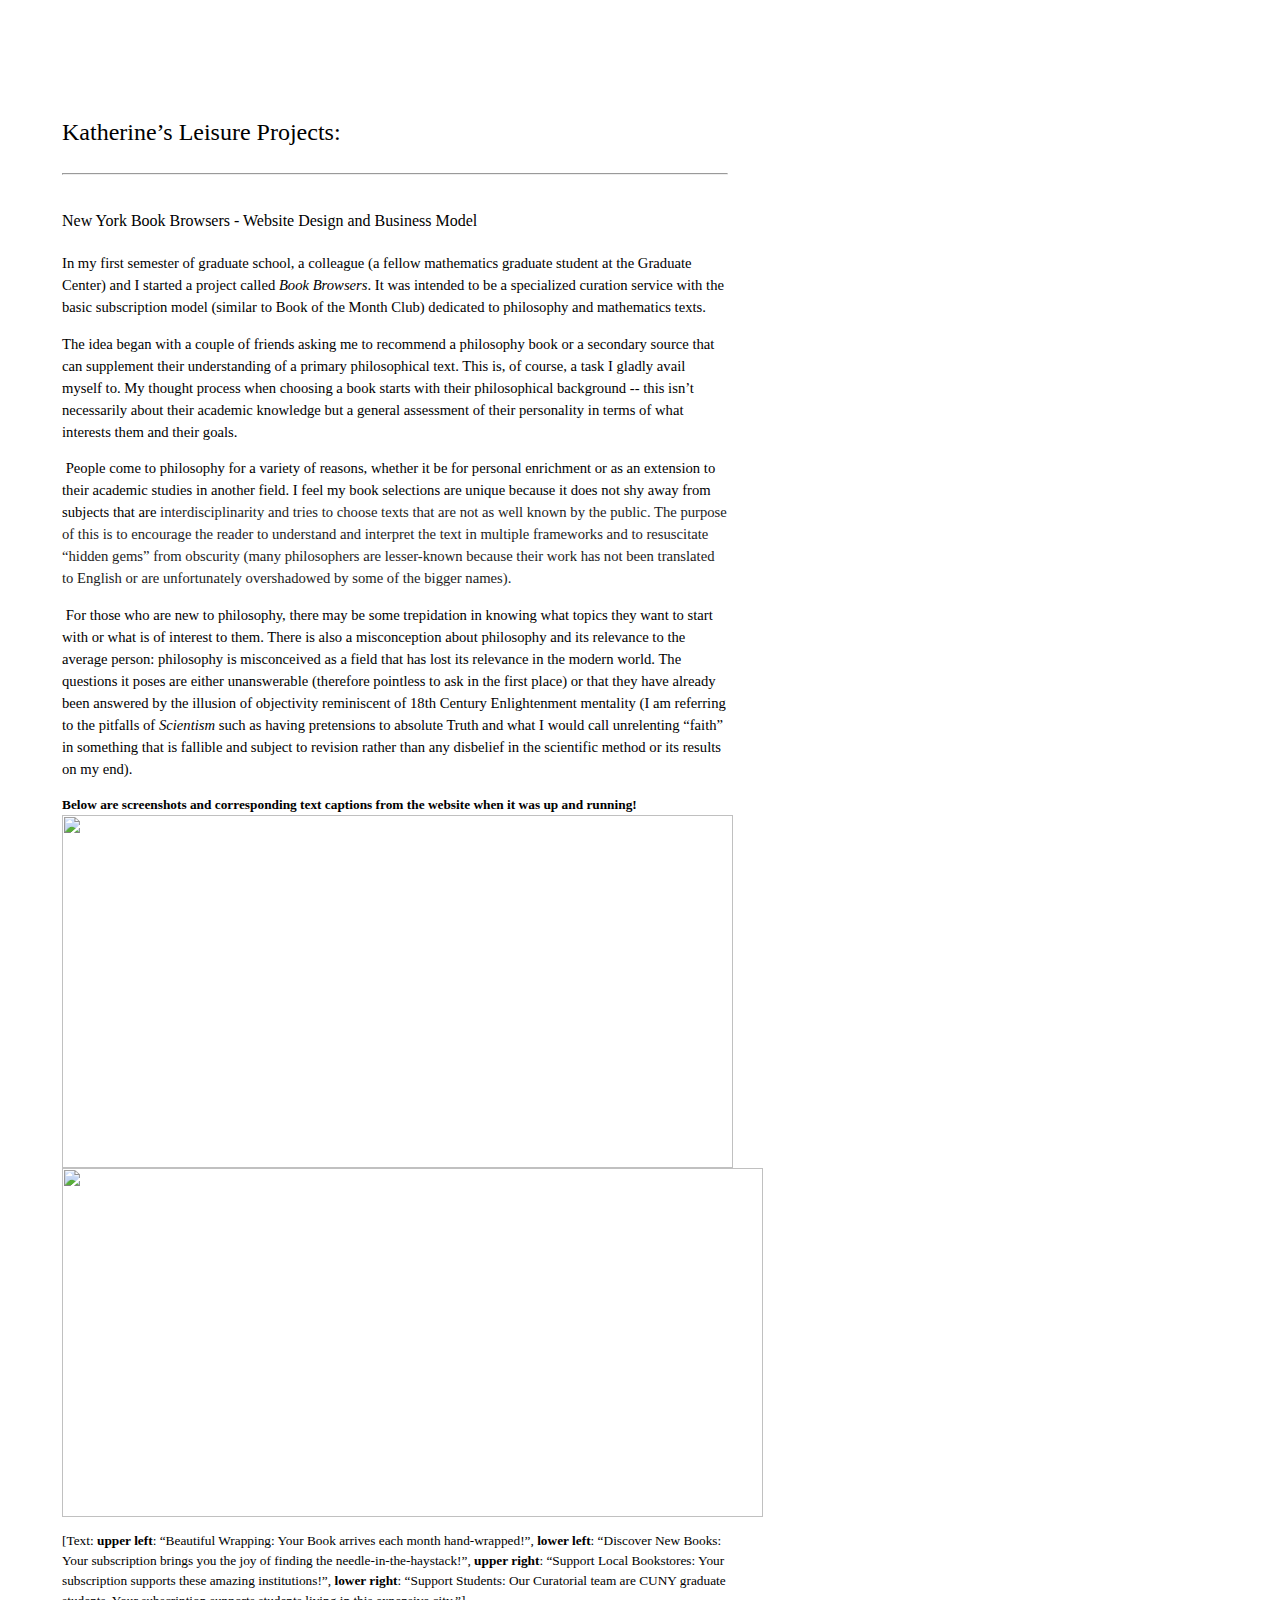
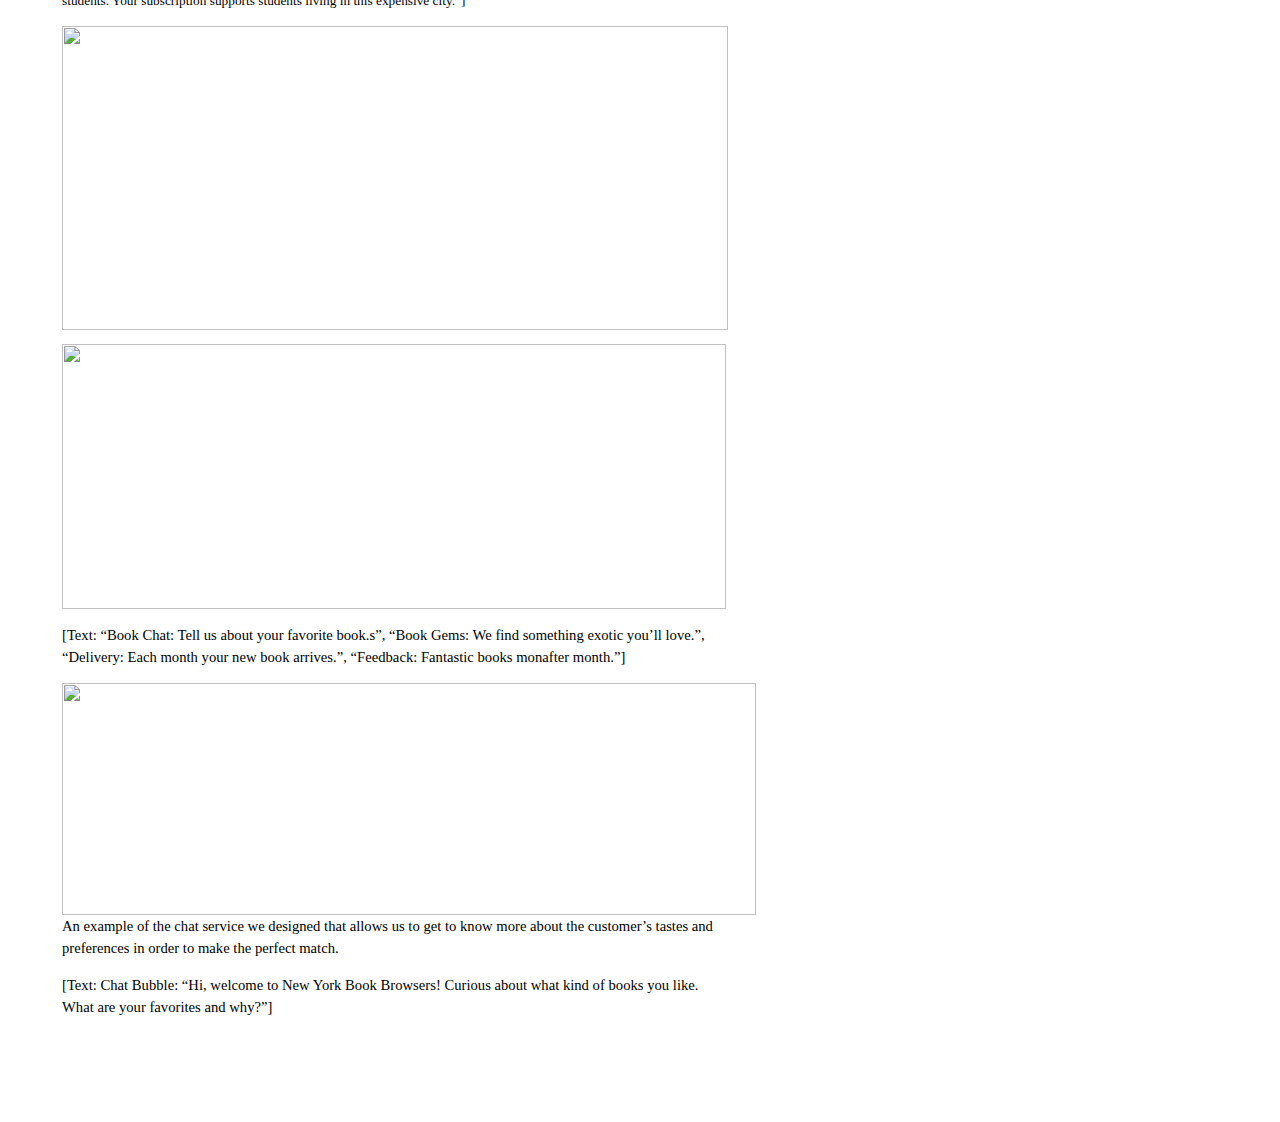
==== BookBrowsersNY.html @ 90e455da "Add files via upload" ====
<html><head><meta content="text/html; charset=UTF-8" http-equiv="content-type"><style type="text/css">ol{margin:0;padding:0}table td,table th{padding:0}.c8{padding-top:0pt;padding-bottom:16pt;line-height:1.5;page-break-after:avoid;orphans:2;widows:2;text-align:left;margin-right:-49.5pt}.c12{background-color:#ffffff;color:#222222;font-weight:400;text-decoration:none;vertical-align:baseline;font-size:11pt;font-family:"Times New Roman";font-style:normal}.c2{color:#000000;font-weight:400;text-decoration:none;vertical-align:baseline;font-size:11pt;font-family:"Times New Roman";font-style:normal}.c4{padding-top:0pt;padding-bottom:3pt;line-height:1.15;page-break-after:avoid;orphans:2;widows:2;text-align:left}.c14{color:#666666;font-weight:400;text-decoration:none;vertical-align:baseline;font-size:12pt;font-family:"Times New Roman";font-style:normal}.c1{padding-top:0pt;padding-bottom:0pt;line-height:1.15;orphans:2;widows:2;text-align:left;height:11pt}.c9{color:#000000;font-weight:400;text-decoration:none;vertical-align:baseline;font-size:11pt;font-family:"Arial";font-style:normal}.c5{color:#000000;font-weight:400;text-decoration:none;vertical-align:baseline;font-size:12pt;font-family:"Times New Roman";font-style:normal}.c0{padding-top:0pt;padding-bottom:0pt;line-height:1.5;orphans:2;widows:2;text-align:left}.c11{font-size:12pt;font-family:"Times New Roman";color:#000000;font-weight:400}.c10{color:#000000;text-decoration:none;vertical-align:baseline;font-style:normal}.c7{font-size:10pt;font-family:"Times New Roman";font-weight:700}.c6{font-size:10pt;font-family:"Times New Roman";font-weight:400}.c15{font-weight:400;font-size:18pt;font-family:"Times New Roman"}.c13{font-family:"Times New Roman";font-style:italic;font-weight:400}.c17{background-color:#ffffff;max-width:499.5pt;padding:72pt 72pt 72pt 40.5pt}.c16{font-weight:400;font-family:"Times New Roman"}.c3{height:11pt}.title{padding-top:0pt;color:#000000;font-size:26pt;padding-bottom:3pt;font-family:"Arial";line-height:1.15;page-break-after:avoid;orphans:2;widows:2;text-align:left}.subtitle{padding-top:0pt;color:#666666;font-size:15pt;padding-bottom:16pt;font-family:"Arial";line-height:1.15;page-break-after:avoid;orphans:2;widows:2;text-align:left}li{color:#000000;font-size:11pt;font-family:"Arial"}p{margin:0;color:#000000;font-size:11pt;font-family:"Arial"}h1{padding-top:20pt;color:#000000;font-size:20pt;padding-bottom:6pt;font-family:"Arial";line-height:1.15;page-break-after:avoid;orphans:2;widows:2;text-align:left}h2{padding-top:18pt;color:#000000;font-size:16pt;padding-bottom:6pt;font-family:"Arial";line-height:1.15;page-break-after:avoid;orphans:2;widows:2;text-align:left}h3{padding-top:16pt;color:#434343;font-size:14pt;padding-bottom:4pt;font-family:"Arial";line-height:1.15;page-break-after:avoid;orphans:2;widows:2;text-align:left}h4{padding-top:14pt;color:#666666;font-size:12pt;padding-bottom:4pt;font-family:"Arial";line-height:1.15;page-break-after:avoid;orphans:2;widows:2;text-align:left}h5{padding-top:12pt;color:#666666;font-size:11pt;padding-bottom:4pt;font-family:"Arial";line-height:1.15;page-break-after:avoid;orphans:2;widows:2;text-align:left}h6{padding-top:12pt;color:#666666;font-size:11pt;padding-bottom:4pt;font-family:"Arial";line-height:1.15;page-break-after:avoid;font-style:italic;orphans:2;widows:2;text-align:left}</style></head><body class="c17"><div><p class="c1"><span class="c9"></span></p></div><p class="c4 title" id="h.aa24vpp1d0eh"><span class="c10 c15">Katherine&rsquo;s Leisure Projects: </span></p><p class="c1"><span class="c9"></span></p><hr><p class="c1"><span class="c9"></span></p><p class="c1"><span class="c9"></span></p><p class="c8 subtitle" id="h.41r1s0sb2xm0"><span class="c11">New York Book Browsers - Website Design and Business Model </span></p><p class="c0"><span class="c16">In my first semester of graduate school, a colleague (a fellow mathematics graduate student at the Graduate Center) and I started a project called </span><span class="c13">Book Browsers</span><span class="c2">. It was intended to be a specialized curation service with the basic subscription model (similar to Book of the Month Club) dedicated to philosophy and mathematics texts. </span></p><p class="c0 c3"><span class="c2"></span></p><p class="c0"><span class="c2">The idea began with a couple of friends asking me to recommend a philosophy book or a secondary source that can supplement their understanding of a primary philosophical text. This is, of course, a task I gladly avail myself to. My thought process when choosing a book starts with their philosophical background -- this isn&rsquo;t necessarily about their academic knowledge but a general assessment of their personality in terms of what interests them and their goals.</span></p><p class="c0 c3"><span class="c2"></span></p><p class="c0"><span class="c16">&nbsp;People come to philosophy for a variety of reasons, whether it be for personal enrichment or as an extension to their academic studies in another field. I feel my book selections are unique because it does not shy away from subjects that are </span><span class="c12">interdisciplinarity and tries to choose texts that are not as well known by the public. The purpose of this is to encourage the reader to understand and interpret the text in multiple frameworks and to resuscitate &ldquo;hidden gems&rdquo; from obscurity (many philosophers are lesser-known because their work has not been translated to English or are unfortunately overshadowed by some of the bigger names). </span></p><p class="c0 c3"><span class="c2"></span></p><p class="c0"><span class="c16">&nbsp;For those who are new to philosophy, there may be some trepidation in knowing what topics they want to start with or what is of interest to them. There is also a misconception about philosophy and its relevance to the average person: philosophy is misconceived as a field that has lost its relevance in the modern world. The questions it poses are either unanswerable (therefore pointless to ask in the first place) or that they have already been answered by the illusion of objectivity reminiscent of 18th Century Enlightenment mentality (I am referring to the pitfalls of </span><span class="c13">Scientism </span><span class="c2">such as having pretensions to absolute Truth and what I would call unrelenting &ldquo;faith&rdquo; in something that is fallible and subject to revision rather than any disbelief in the scientific method or its results on my end).</span></p><p class="c0 c3"><span class="c2"></span></p><p class="c0"><span class="c7">Below are screenshots and corresponding text captions from the website when it was up and running!</span></p><p class="c0"><span style="overflow: hidden; display: inline-block; margin: 0.00px 0.00px; border: 0.00px solid #000000; transform: rotate(0.00rad) translateZ(0px); -webkit-transform: rotate(0.00rad) translateZ(0px); width: 671.00px; height: 353.50px;"><img alt="" src="images/image2.jpg" style="width: 671.00px; height: 353.50px; margin-left: 0.00px; margin-top: 0.00px; transform: rotate(0.00rad) translateZ(0px); -webkit-transform: rotate(0.00rad) translateZ(0px);" title=""></span><span style="overflow: hidden; display: inline-block; margin: 0.00px 0.00px; border: 0.00px solid #000000; transform: rotate(0.00rad) translateZ(0px); -webkit-transform: rotate(0.00rad) translateZ(0px); width: 701.00px; height: 348.50px;"><img alt="" src="images/image1.jpg" style="width: 701.00px; height: 348.50px; margin-left: 0.00px; margin-top: 0.00px; transform: rotate(0.00rad) translateZ(0px); -webkit-transform: rotate(0.00rad) translateZ(0px);" title=""></span></p><p class="c0 c3"><span class="c9"></span></p><p class="c0"><span class="c6">[Text: </span><span class="c7">upper left</span><span class="c6">: &ldquo;Beautiful Wrapping: Your Book arrives each month hand-wrapped!&rdquo;, </span><span class="c7">lower left</span><span class="c6">: &ldquo;Discover New Books: Your subscription brings you the joy of finding the needle-in-the-haystack!&rdquo;, </span><span class="c7">upper right</span><span class="c6">: &ldquo;Support Local Bookstores: Your subscription supports these amazing institutions!&rdquo;, </span><span class="c7">lower right</span><span class="c6 c10">: &ldquo;Support Students: Our Curatorial team are CUNY graduate students. Your subscription supports students living in this expensive city.&rdquo;]</span></p><p class="c0 c3"><span class="c5"></span></p><p class="c0"><span style="overflow: hidden; display: inline-block; margin: 0.00px 0.00px; border: 0.00px solid #000000; transform: rotate(0.00rad) translateZ(0px); -webkit-transform: rotate(0.00rad) translateZ(0px); width: 666.00px; height: 304.00px;"><img alt="" src="images/image5.png" style="width: 666.00px; height: 304.00px; margin-left: 0.00px; margin-top: 0.00px; transform: rotate(0.00rad) translateZ(0px); -webkit-transform: rotate(0.00rad) translateZ(0px);" title=""></span></p><p class="c0 c3"><span class="c5"></span></p><p class="c0"><span style="overflow: hidden; display: inline-block; margin: 0.00px 0.00px; border: 0.00px solid #000000; transform: rotate(0.00rad) translateZ(0px); -webkit-transform: rotate(0.00rad) translateZ(0px); width: 663.50px; height: 265.00px;"><img alt="" src="images/image3.png" style="width: 663.50px; height: 265.00px; margin-left: 0.00px; margin-top: 0.00px; transform: rotate(0.00rad) translateZ(0px); -webkit-transform: rotate(0.00rad) translateZ(0px);" title=""></span></p><p class="c0 c3"><span class="c9"></span></p><p class="c0"><span class="c2">[Text: &ldquo;Book Chat: Tell us about your favorite book.s&rdquo;, &ldquo;Book Gems: We find something exotic you&rsquo;ll love.&rdquo;, &ldquo;Delivery: Each month your new book arrives.&rdquo;, &ldquo;Feedback: Fantastic books monafter month.&rdquo;]</span></p><p class="c0 c3"><span class="c9"></span></p><p class="c0"><span style="overflow: hidden; display: inline-block; margin: 0.00px 0.00px; border: 0.00px solid #000000; transform: rotate(0.00rad) translateZ(0px); -webkit-transform: rotate(0.00rad) translateZ(0px); width: 694.00px; height: 232.50px;"><img alt="" src="images/image4.png" style="width: 694.00px; height: 232.50px; margin-left: 0.00px; margin-top: 0.00px; transform: rotate(0.00rad) translateZ(0px); -webkit-transform: rotate(0.00rad) translateZ(0px);" title=""></span></p><p class="c0"><span class="c2">An example of the chat service we designed that allows us to get to know more about the customer&rsquo;s tastes and preferences in order to make the perfect match. </span></p><p class="c0 c3"><span class="c2"></span></p><p class="c0"><span class="c2">[Text: Chat Bubble: &ldquo;Hi, welcome to New York Book Browsers! Curious about what kind of books you like. What are your favorites and why?&rdquo;] </span></p></body></html>
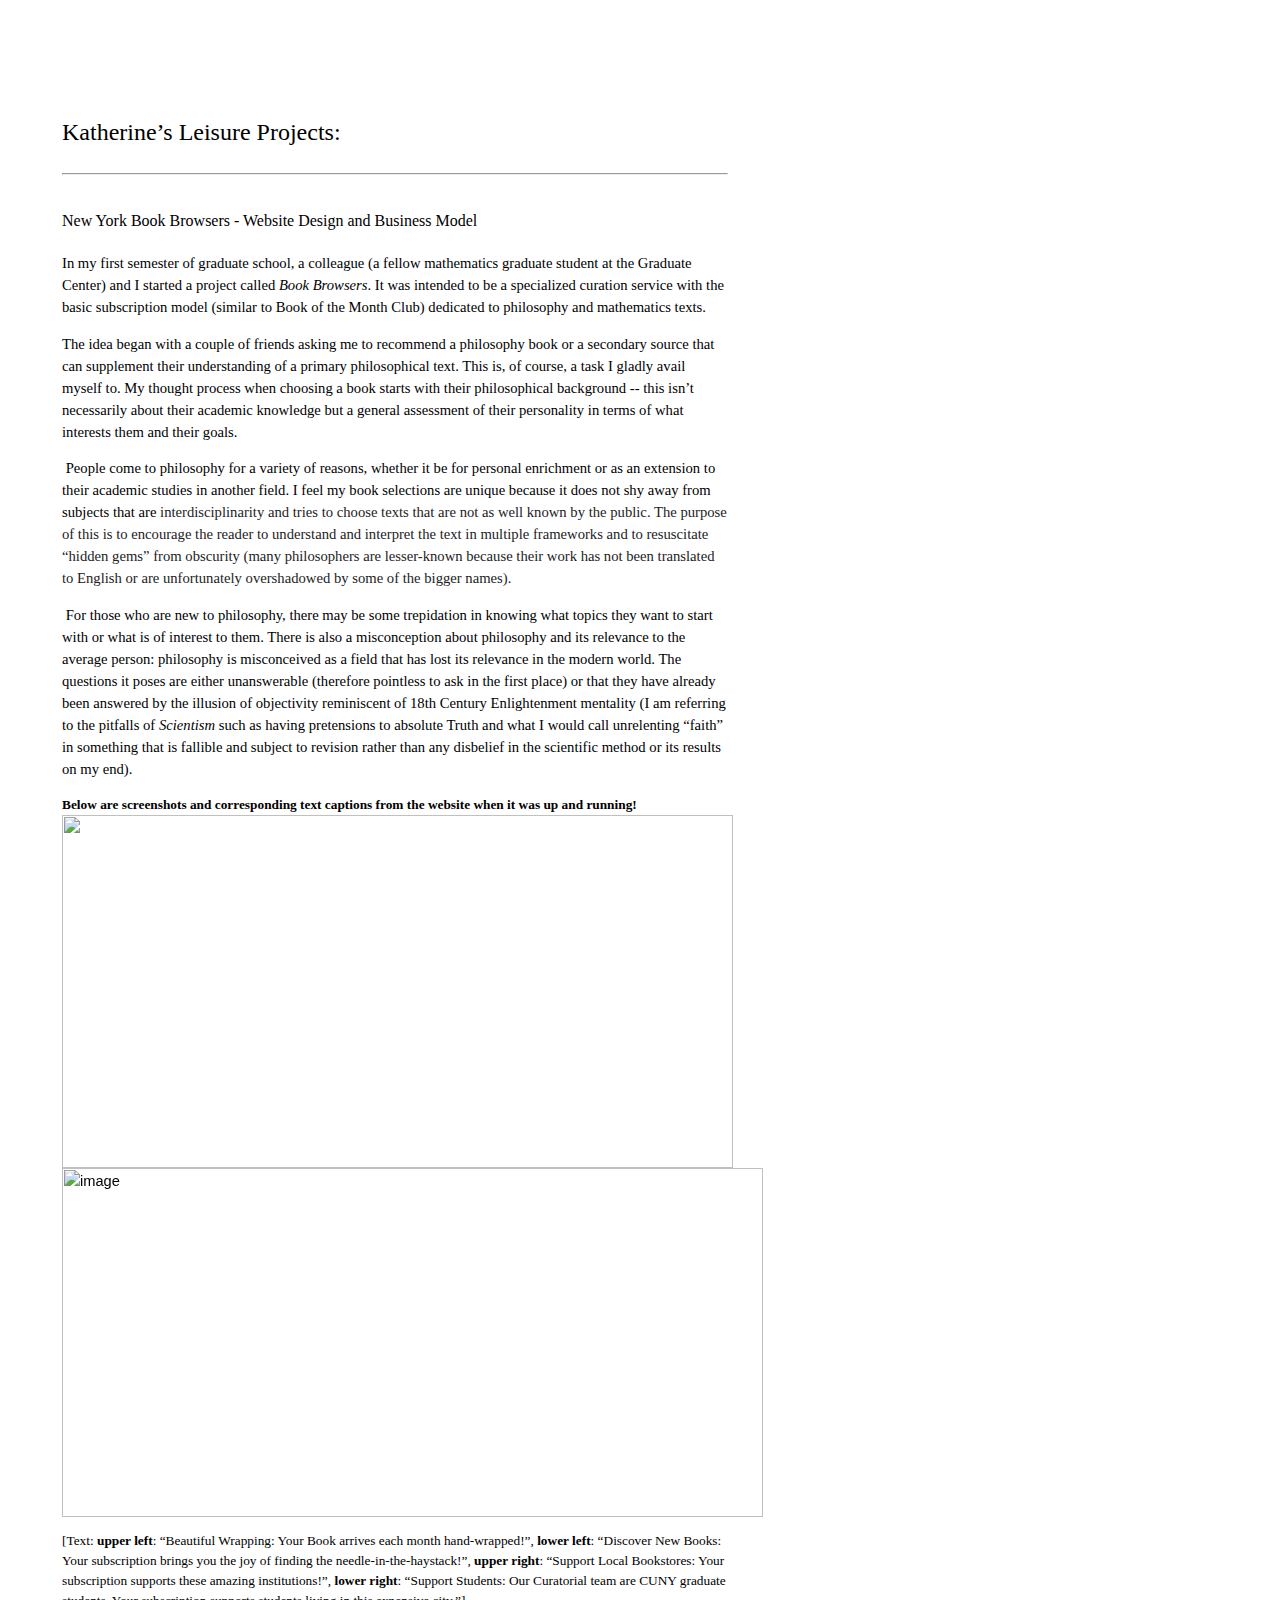
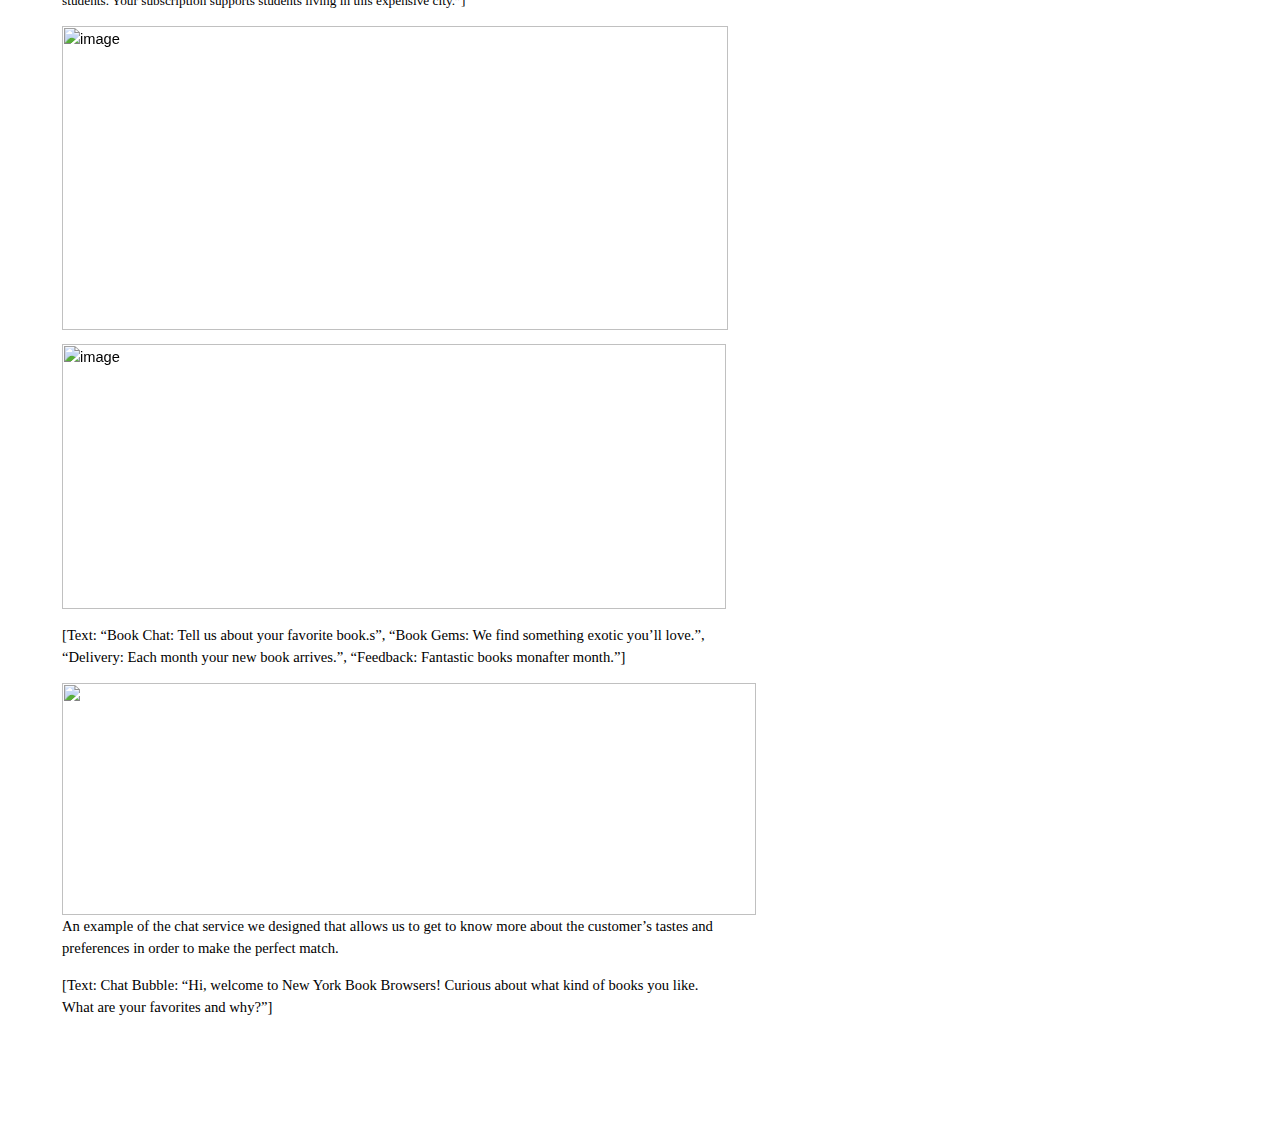
==== commit f75267de: "Update BookBrowsersNY.html" ====
--- a/BookBrowsersNY.html
+++ b/BookBrowsersNY.html
@@ -1 +1,8 @@
-<html><head><meta content="text/html; charset=UTF-8" http-equiv="content-type"><style type="text/css">ol{margin:0;padding:0}table td,table th{padding:0}.c8{padding-top:0pt;padding-bottom:16pt;line-height:1.5;page-break-after:avoid;orphans:2;widows:2;text-align:left;margin-right:-49.5pt}.c12{background-color:#ffffff;color:#222222;font-weight:400;text-decoration:none;vertical-align:baseline;font-size:11pt;font-family:"Times New Roman";font-style:normal}.c2{color:#000000;font-weight:400;text-decoration:none;vertical-align:baseline;font-size:11pt;font-family:"Times New Roman";font-style:normal}.c4{padding-top:0pt;padding-bottom:3pt;line-height:1.15;page-break-after:avoid;orphans:2;widows:2;text-align:left}.c14{color:#666666;font-weight:400;text-decoration:none;vertical-align:baseline;font-size:12pt;font-family:"Times New Roman";font-style:normal}.c1{padding-top:0pt;padding-bottom:0pt;line-height:1.15;orphans:2;widows:2;text-align:left;height:11pt}.c9{color:#000000;font-weight:400;text-decoration:none;vertical-align:baseline;font-size:11pt;font-family:"Arial";font-style:normal}.c5{color:#000000;font-weight:400;text-decoration:none;vertical-align:baseline;font-size:12pt;font-family:"Times New Roman";font-style:normal}.c0{padding-top:0pt;padding-bottom:0pt;line-height:1.5;orphans:2;widows:2;text-align:left}.c11{font-size:12pt;font-family:"Times New Roman";color:#000000;font-weight:400}.c10{color:#000000;text-decoration:none;vertical-align:baseline;font-style:normal}.c7{font-size:10pt;font-family:"Times New Roman";font-weight:700}.c6{font-size:10pt;font-family:"Times New Roman";font-weight:400}.c15{font-weight:400;font-size:18pt;font-family:"Times New Roman"}.c13{font-family:"Times New Roman";font-style:italic;font-weight:400}.c17{background-color:#ffffff;max-width:499.5pt;padding:72pt 72pt 72pt 40.5pt}.c16{font-weight:400;font-family:"Times New Roman"}.c3{height:11pt}.title{padding-top:0pt;color:#000000;font-size:26pt;padding-bottom:3pt;font-family:"Arial";line-height:1.15;page-break-after:avoid;orphans:2;widows:2;text-align:left}.subtitle{padding-top:0pt;color:#666666;font-size:15pt;padding-bottom:16pt;font-family:"Arial";line-height:1.15;page-break-after:avoid;orphans:2;widows:2;text-align:left}li{color:#000000;font-size:11pt;font-family:"Arial"}p{margin:0;color:#000000;font-size:11pt;font-family:"Arial"}h1{padding-top:20pt;color:#000000;font-size:20pt;padding-bottom:6pt;font-family:"Arial";line-height:1.15;page-break-after:avoid;orphans:2;widows:2;text-align:left}h2{padding-top:18pt;color:#000000;font-size:16pt;padding-bottom:6pt;font-family:"Arial";line-height:1.15;page-break-after:avoid;orphans:2;widows:2;text-align:left}h3{padding-top:16pt;color:#434343;font-size:14pt;padding-bottom:4pt;font-family:"Arial";line-height:1.15;page-break-after:avoid;orphans:2;widows:2;text-align:left}h4{padding-top:14pt;color:#666666;font-size:12pt;padding-bottom:4pt;font-family:"Arial";line-height:1.15;page-break-after:avoid;orphans:2;widows:2;text-align:left}h5{padding-top:12pt;color:#666666;font-size:11pt;padding-bottom:4pt;font-family:"Arial";line-height:1.15;page-break-after:avoid;orphans:2;widows:2;text-align:left}h6{padding-top:12pt;color:#666666;font-size:11pt;padding-bottom:4pt;font-family:"Arial";line-height:1.15;page-break-after:avoid;font-style:italic;orphans:2;widows:2;text-align:left}</style></head><body class="c17"><div><p class="c1"><span class="c9"></span></p></div><p class="c4 title" id="h.aa24vpp1d0eh"><span class="c10 c15">Katherine&rsquo;s Leisure Projects: </span></p><p class="c1"><span class="c9"></span></p><hr><p class="c1"><span class="c9"></span></p><p class="c1"><span class="c9"></span></p><p class="c8 subtitle" id="h.41r1s0sb2xm0"><span class="c11">New York Book Browsers - Website Design and Business Model </span></p><p class="c0"><span class="c16">In my first semester of graduate school, a colleague (a fellow mathematics graduate student at the Graduate Center) and I started a project called </span><span class="c13">Book Browsers</span><span class="c2">. It was intended to be a specialized curation service with the basic subscription model (similar to Book of the Month Club) dedicated to philosophy and mathematics texts. </span></p><p class="c0 c3"><span class="c2"></span></p><p class="c0"><span class="c2">The idea began with a couple of friends asking me to recommend a philosophy book or a secondary source that can supplement their understanding of a primary philosophical text. This is, of course, a task I gladly avail myself to. My thought process when choosing a book starts with their philosophical background -- this isn&rsquo;t necessarily about their academic knowledge but a general assessment of their personality in terms of what interests them and their goals.</span></p><p class="c0 c3"><span class="c2"></span></p><p class="c0"><span class="c16">&nbsp;People come to philosophy for a variety of reasons, whether it be for personal enrichment or as an extension to their academic studies in another field. I feel my book selections are unique because it does not shy away from subjects that are </span><span class="c12">interdisciplinarity and tries to choose texts that are not as well known by the public. The purpose of this is to encourage the reader to understand and interpret the text in multiple frameworks and to resuscitate &ldquo;hidden gems&rdquo; from obscurity (many philosophers are lesser-known because their work has not been translated to English or are unfortunately overshadowed by some of the bigger names). </span></p><p class="c0 c3"><span class="c2"></span></p><p class="c0"><span class="c16">&nbsp;For those who are new to philosophy, there may be some trepidation in knowing what topics they want to start with or what is of interest to them. There is also a misconception about philosophy and its relevance to the average person: philosophy is misconceived as a field that has lost its relevance in the modern world. The questions it poses are either unanswerable (therefore pointless to ask in the first place) or that they have already been answered by the illusion of objectivity reminiscent of 18th Century Enlightenment mentality (I am referring to the pitfalls of </span><span class="c13">Scientism </span><span class="c2">such as having pretensions to absolute Truth and what I would call unrelenting &ldquo;faith&rdquo; in something that is fallible and subject to revision rather than any disbelief in the scientific method or its results on my end).</span></p><p class="c0 c3"><span class="c2"></span></p><p class="c0"><span class="c7">Below are screenshots and corresponding text captions from the website when it was up and running!</span></p><p class="c0"><span style="overflow: hidden; display: inline-block; margin: 0.00px 0.00px; border: 0.00px solid #000000; transform: rotate(0.00rad) translateZ(0px); -webkit-transform: rotate(0.00rad) translateZ(0px); width: 671.00px; height: 353.50px;"><img alt="" src="images/image2.jpg" style="width: 671.00px; height: 353.50px; margin-left: 0.00px; margin-top: 0.00px; transform: rotate(0.00rad) translateZ(0px); -webkit-transform: rotate(0.00rad) translateZ(0px);" title=""></span><span style="overflow: hidden; display: inline-block; margin: 0.00px 0.00px; border: 0.00px solid #000000; transform: rotate(0.00rad) translateZ(0px); -webkit-transform: rotate(0.00rad) translateZ(0px); width: 701.00px; height: 348.50px;"><img alt="" src="images/image1.jpg" style="width: 701.00px; height: 348.50px; margin-left: 0.00px; margin-top: 0.00px; transform: rotate(0.00rad) translateZ(0px); -webkit-transform: rotate(0.00rad) translateZ(0px);" title=""></span></p><p class="c0 c3"><span class="c9"></span></p><p class="c0"><span class="c6">[Text: </span><span class="c7">upper left</span><span class="c6">: &ldquo;Beautiful Wrapping: Your Book arrives each month hand-wrapped!&rdquo;, </span><span class="c7">lower left</span><span class="c6">: &ldquo;Discover New Books: Your subscription brings you the joy of finding the needle-in-the-haystack!&rdquo;, </span><span class="c7">upper right</span><span class="c6">: &ldquo;Support Local Bookstores: Your subscription supports these amazing institutions!&rdquo;, </span><span class="c7">lower right</span><span class="c6 c10">: &ldquo;Support Students: Our Curatorial team are CUNY graduate students. Your subscription supports students living in this expensive city.&rdquo;]</span></p><p class="c0 c3"><span class="c5"></span></p><p class="c0"><span style="overflow: hidden; display: inline-block; margin: 0.00px 0.00px; border: 0.00px solid #000000; transform: rotate(0.00rad) translateZ(0px); -webkit-transform: rotate(0.00rad) translateZ(0px); width: 666.00px; height: 304.00px;"><img alt="" src="images/image5.png" style="width: 666.00px; height: 304.00px; margin-left: 0.00px; margin-top: 0.00px; transform: rotate(0.00rad) translateZ(0px); -webkit-transform: rotate(0.00rad) translateZ(0px);" title=""></span></p><p class="c0 c3"><span class="c5"></span></p><p class="c0"><span style="overflow: hidden; display: inline-block; margin: 0.00px 0.00px; border: 0.00px solid #000000; transform: rotate(0.00rad) translateZ(0px); -webkit-transform: rotate(0.00rad) translateZ(0px); width: 663.50px; height: 265.00px;"><img alt="" src="images/image3.png" style="width: 663.50px; height: 265.00px; margin-left: 0.00px; margin-top: 0.00px; transform: rotate(0.00rad) translateZ(0px); -webkit-transform: rotate(0.00rad) translateZ(0px);" title=""></span></p><p class="c0 c3"><span class="c9"></span></p><p class="c0"><span class="c2">[Text: &ldquo;Book Chat: Tell us about your favorite book.s&rdquo;, &ldquo;Book Gems: We find something exotic you&rsquo;ll love.&rdquo;, &ldquo;Delivery: Each month your new book arrives.&rdquo;, &ldquo;Feedback: Fantastic books monafter month.&rdquo;]</span></p><p class="c0 c3"><span class="c9"></span></p><p class="c0"><span style="overflow: hidden; display: inline-block; margin: 0.00px 0.00px; border: 0.00px solid #000000; transform: rotate(0.00rad) translateZ(0px); -webkit-transform: rotate(0.00rad) translateZ(0px); width: 694.00px; height: 232.50px;"><img alt="" src="images/image4.png" style="width: 694.00px; height: 232.50px; margin-left: 0.00px; margin-top: 0.00px; transform: rotate(0.00rad) translateZ(0px); -webkit-transform: rotate(0.00rad) translateZ(0px);" title=""></span></p><p class="c0"><span class="c2">An example of the chat service we designed that allows us to get to know more about the customer&rsquo;s tastes and preferences in order to make the perfect match. </span></p><p class="c0 c3"><span class="c2"></span></p><p class="c0"><span class="c2">[Text: Chat Bubble: &ldquo;Hi, welcome to New York Book Browsers! Curious about what kind of books you like. What are your favorites and why?&rdquo;] </span></p></body></html>+<html><head><meta content="text/html; charset=UTF-8" http-equiv="content-type"><style type="text/css">ol{margin:0;padding:0}table td,table th{padding:0}.c8{padding-top:0pt;padding-bottom:16pt;line-height:1.5;page-break-after:avoid;orphans:2;widows:2;text-align:left;margin-right:-49.5pt}.c12{background-color:#ffffff;color:#222222;font-weight:400;text-decoration:none;vertical-align:baseline;font-size:11pt;font-family:"Times New Roman";font-style:normal}.c2{color:#000000;font-weight:400;text-decoration:none;vertical-align:baseline;font-size:11pt;font-family:"Times New Roman";font-style:normal}.c4{padding-top:0pt;padding-bottom:3pt;line-height:1.15;page-break-after:avoid;orphans:2;widows:2;text-align:left}.c14{color:#666666;font-weight:400;text-decoration:none;vertical-align:baseline;font-size:12pt;font-family:"Times New Roman";font-style:normal}.c1{padding-top:0pt;padding-bottom:0pt;line-height:1.15;orphans:2;widows:2;text-align:left;height:11pt}.c9{color:#000000;font-weight:400;text-decoration:none;vertical-align:baseline;font-size:11pt;font-family:"Arial";font-style:normal}.c5{color:#000000;font-weight:400;text-decoration:none;vertical-align:baseline;font-size:12pt;font-family:"Times New Roman";font-style:normal}.c0{padding-top:0pt;padding-bottom:0pt;line-height:1.5;orphans:2;widows:2;text-align:left}.c11{font-size:12pt;font-family:"Times New Roman";color:#000000;font-weight:400}.c10{color:#000000;text-decoration:none;vertical-align:baseline;font-style:normal}.c7{font-size:10pt;font-family:"Times New Roman";font-weight:700}.c6{font-size:10pt;font-family:"Times New Roman";font-weight:400}.c15{font-weight:400;font-size:18pt;font-family:"Times New Roman"}.c13{font-family:"Times New Roman";font-style:italic;font-weight:400}.c17{background-color:#ffffff;max-width:499.5pt;padding:72pt 72pt 72pt 40.5pt}.c16{font-weight:400;font-family:"Times New Roman"}.c3{height:11pt}.title{padding-top:0pt;color:#000000;font-size:26pt;padding-bottom:3pt;font-family:"Arial";line-height:1.15;page-break-after:avoid;orphans:2;widows:2;text-align:left}.subtitle{padding-top:0pt;color:#666666;font-size:15pt;padding-bottom:16pt;font-family:"Arial";line-height:1.15;page-break-after:avoid;orphans:2;widows:2;text-align:left}li{color:#000000;font-size:11pt;font-family:"Arial"}p{margin:0;color:#000000;font-size:11pt;font-family:"Arial"}h1{padding-top:20pt;color:#000000;font-size:20pt;padding-bottom:6pt;font-family:"Arial";line-height:1.15;page-break-after:avoid;orphans:2;widows:2;text-align:left}h2{padding-top:18pt;color:#000000;font-size:16pt;padding-bottom:6pt;font-family:"Arial";line-height:1.15;page-break-after:avoid;orphans:2;widows:2;text-align:left}h3{padding-top:16pt;color:#434343;font-size:14pt;padding-bottom:4pt;font-family:"Arial";line-height:1.15;page-break-after:avoid;orphans:2;widows:2;text-align:left}h4{padding-top:14pt;color:#666666;font-size:12pt;padding-bottom:4pt;font-family:"Arial";line-height:1.15;page-break-after:avoid;orphans:2;widows:2;text-align:left}h5{padding-top:12pt;color:#666666;font-size:11pt;padding-bottom:4pt;font-family:"Arial";line-height:1.15;page-break-after:avoid;orphans:2;widows:2;text-align:left}h6{padding-top:12pt;color:#666666;font-size:11pt;padding-bottom:4pt;font-family:"Arial";line-height:1.15;page-break-after:avoid;font-style:italic;orphans:2;widows:2;text-align:left}</style></head><body class="c17"><div><p class="c1"><span class="c9"></span></p></div><p class="c4 title" id="h.aa24vpp1d0eh"><span class="c10 c15">Katherine&rsquo;s Leisure Projects: </span></p><p class="c1"><span class="c9"></span></p><hr><p class="c1"><span class="c9"></span></p><p class="c1"><span class="c9"></span></p><p class="c8 subtitle" id="h.41r1s0sb2xm0"><span class="c11">New York Book Browsers - Website Design and Business Model </span></p><p class="c0"><span class="c16">In my first semester of graduate school, a colleague (a fellow mathematics graduate student at the Graduate Center) and I started a project called </span><span class="c13">Book Browsers</span><span class="c2">. It was intended to be a specialized curation service with the basic subscription model (similar to Book of the Month Club) dedicated to philosophy and mathematics texts. </span></p><p class="c0 c3"><span class="c2"></span></p><p class="c0"><span class="c2">The idea began with a couple of friends asking me to recommend a philosophy book or a secondary source that can supplement their understanding of a primary philosophical text. This is, of course, a task I gladly avail myself to. My thought process when choosing a book starts with their philosophical background -- this isn&rsquo;t necessarily about their academic knowledge but a general assessment of their personality in terms of what interests them and their goals.</span></p><p class="c0 c3"><span class="c2"></span></p><p class="c0"><span class="c16">&nbsp;People come to philosophy for a variety of reasons, whether it be for personal enrichment or as an extension to their academic studies in another field. I feel my book selections are unique because it does not shy away from subjects that are </span><span class="c12">interdisciplinarity and tries to choose texts that are not as well known by the public. The purpose of this is to encourage the reader to understand and interpret the text in multiple frameworks and to resuscitate &ldquo;hidden gems&rdquo; from obscurity (many philosophers are lesser-known because their work has not been translated to English or are unfortunately overshadowed by some of the bigger names). </span></p><p class="c0 c3"><span class="c2"></span></p><p class="c0"><span class="c16">&nbsp;For those who are new to philosophy, there may be some trepidation in knowing what topics they want to start with or what is of interest to them. There is also a misconception about philosophy and its relevance to the average person: philosophy is misconceived as a field that has lost its relevance in the modern world. The questions it poses are either unanswerable (therefore pointless to ask in the first place) or that they have already been answered by the illusion of objectivity reminiscent of 18th Century Enlightenment mentality (I am referring to the pitfalls of </span><span class="c13">Scientism </span><span class="c2">such as having pretensions to absolute Truth and what I would call unrelenting &ldquo;faith&rdquo; in something that is fallible and subject to revision rather than any disbelief in the scientific method or its results on my end).</span></p><p class="c0 c3"><span class="c2"></span></p><p class="c0"><span class="c7">Below are screenshots and corresponding text captions from the website when it was up and running!</span></p><p class="c0"><span style="overflow: hidden; display: inline-block; margin: 0.00px 0.00px; border: 0.00px solid #000000; transform: rotate(0.00rad) translateZ(0px); -webkit-transform: rotate(0.00rad) translateZ(0px); width: 671.00px; height: 353.50px;">
+  
+  <img alt="" src="https://github.com/Oulipost/oulipost.github.io/blob/master/image1.jpg" style="width: 671.00px; height: 353.50px; margin-left: 0.00px; margin-top: 0.00px; transform: rotate(0.00rad) translateZ(0px); -webkit-transform: rotate(0.00rad) translateZ(0px);" title=""></span><span style="overflow: hidden; display: inline-block; margin: 0.00px 0.00px; border: 0.00px solid #000000; transform: rotate(0.00rad) translateZ(0px); -webkit-transform: rotate(0.00rad) translateZ(0px); width: 701.00px; height: 348.50px;">
+  
+
+<img alt="image" src="https://github.com/Oulipost/oulipost.github.io/blob/master/image2.jpg" style="width: 701.00px; height: 348.50px; margin-left: 0.00px; margin-top: 0.00px; transform: rotate(0.00rad) translateZ(0px); -webkit-transform: rotate(0.00rad) translateZ(0px);" title=""></span></p><p class="c0 c3"><span class="c9"></span></p><p class="c0"><span class="c6">[Text: </span><span class="c7">upper left</span><span class="c6">: &ldquo;Beautiful Wrapping: Your Book arrives each month hand-wrapped!&rdquo;, </span><span class="c7">lower left</span><span class="c6">: &ldquo;Discover New Books: Your subscription brings you the joy of finding the needle-in-the-haystack!&rdquo;, </span><span class="c7">upper right</span><span class="c6">: &ldquo;Support Local Bookstores: Your subscription supports these amazing institutions!&rdquo;, </span><span class="c7">lower right</span><span class="c6 c10">: &ldquo;Support Students: Our Curatorial team are CUNY graduate students. Your subscription supports students living in this expensive city.&rdquo;]</span></p><p class="c0 c3"><span class="c5"></span></p><p class="c0"><span style="overflow: hidden; display: inline-block; margin: 0.00px 0.00px; border: 0.00px solid #000000; transform: rotate(0.00rad) translateZ(0px); -webkit-transform: rotate(0.00rad) translateZ(0px); width: 666.00px; height: 304.00px;">
+  
+  <img alt="image" src="https://github.com/Oulipost/oulipost.github.io/blob/master/image5.png" style="width: 666.00px; height: 304.00px; margin-left: 0.00px; margin-top: 0.00px; transform: rotate(0.00rad) translateZ(0px); -webkit-transform: rotate(0.00rad) translateZ(0px);" title=""></span></p><p class="c0 c3"><span class="c5"></span></p><p class="c0"><span style="overflow: hidden; display: inline-block; margin: 0.00px 0.00px; border: 0.00px solid #000000; transform: rotate(0.00rad) translateZ(0px); -webkit-transform: rotate(0.00rad) translateZ(0px); width: 663.50px; height: 265.00px;"><img alt="image" src="https://github.com/Oulipost/oulipost.github.io/blob/master/image3.png" style="width: 663.50px; height: 265.00px; margin-left: 0.00px; margin-top: 0.00px; transform: rotate(0.00rad) translateZ(0px); -webkit-transform: rotate(0.00rad) translateZ(0px);" title=""></span></p><p class="c0 c3"><span class="c9"></span></p><p class="c0"><span class="c2">[Text: &ldquo;Book Chat: Tell us about your favorite book.s&rdquo;, &ldquo;Book Gems: We find something exotic you&rsquo;ll love.&rdquo;, &ldquo;Delivery: Each month your new book arrives.&rdquo;, &ldquo;Feedback: Fantastic books monafter month.&rdquo;]</span></p><p class="c0 c3"><span class="c9"></span></p><p class="c0"><span style="overflow: hidden; display: inline-block; margin: 0.00px 0.00px; border: 0.00px solid #000000; transform: rotate(0.00rad) translateZ(0px); -webkit-transform: rotate(0.00rad) translateZ(0px); width: 694.00px; height: 232.50px;"><img alt="" src="images/image4.png" style="width: 694.00px; height: 232.50px; margin-left: 0.00px; margin-top: 0.00px; transform: rotate(0.00rad) translateZ(0px); -webkit-transform: rotate(0.00rad) translateZ(0px);" title=""></span></p><p class="c0"><span class="c2">An example of the chat service we designed that allows us to get to know more about the customer&rsquo;s tastes and preferences in order to make the perfect match. </span></p><p class="c0 c3"><span class="c2"></span></p><p class="c0"><span class="c2">[Text: Chat Bubble: &ldquo;Hi, welcome to New York Book Browsers! Curious about what kind of books you like. What are your favorites and why?&rdquo;] </span></p></body></html>
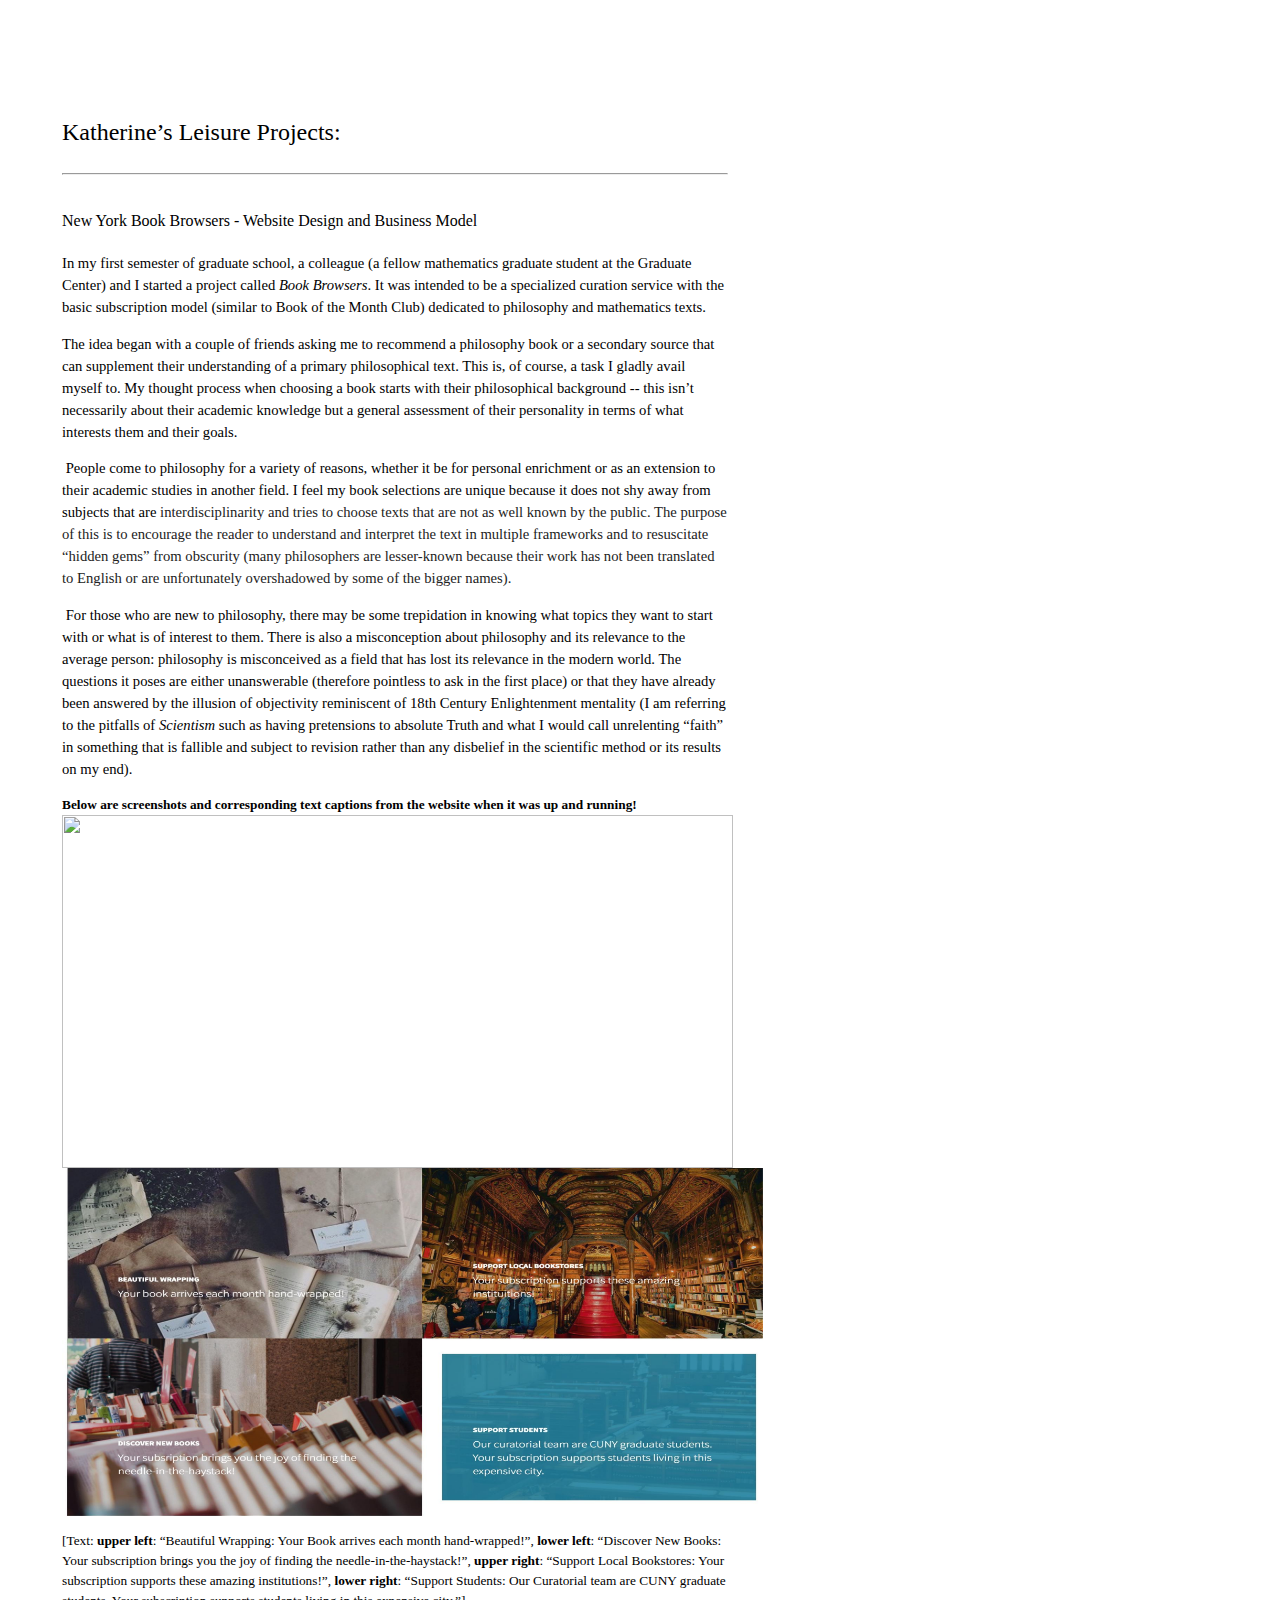
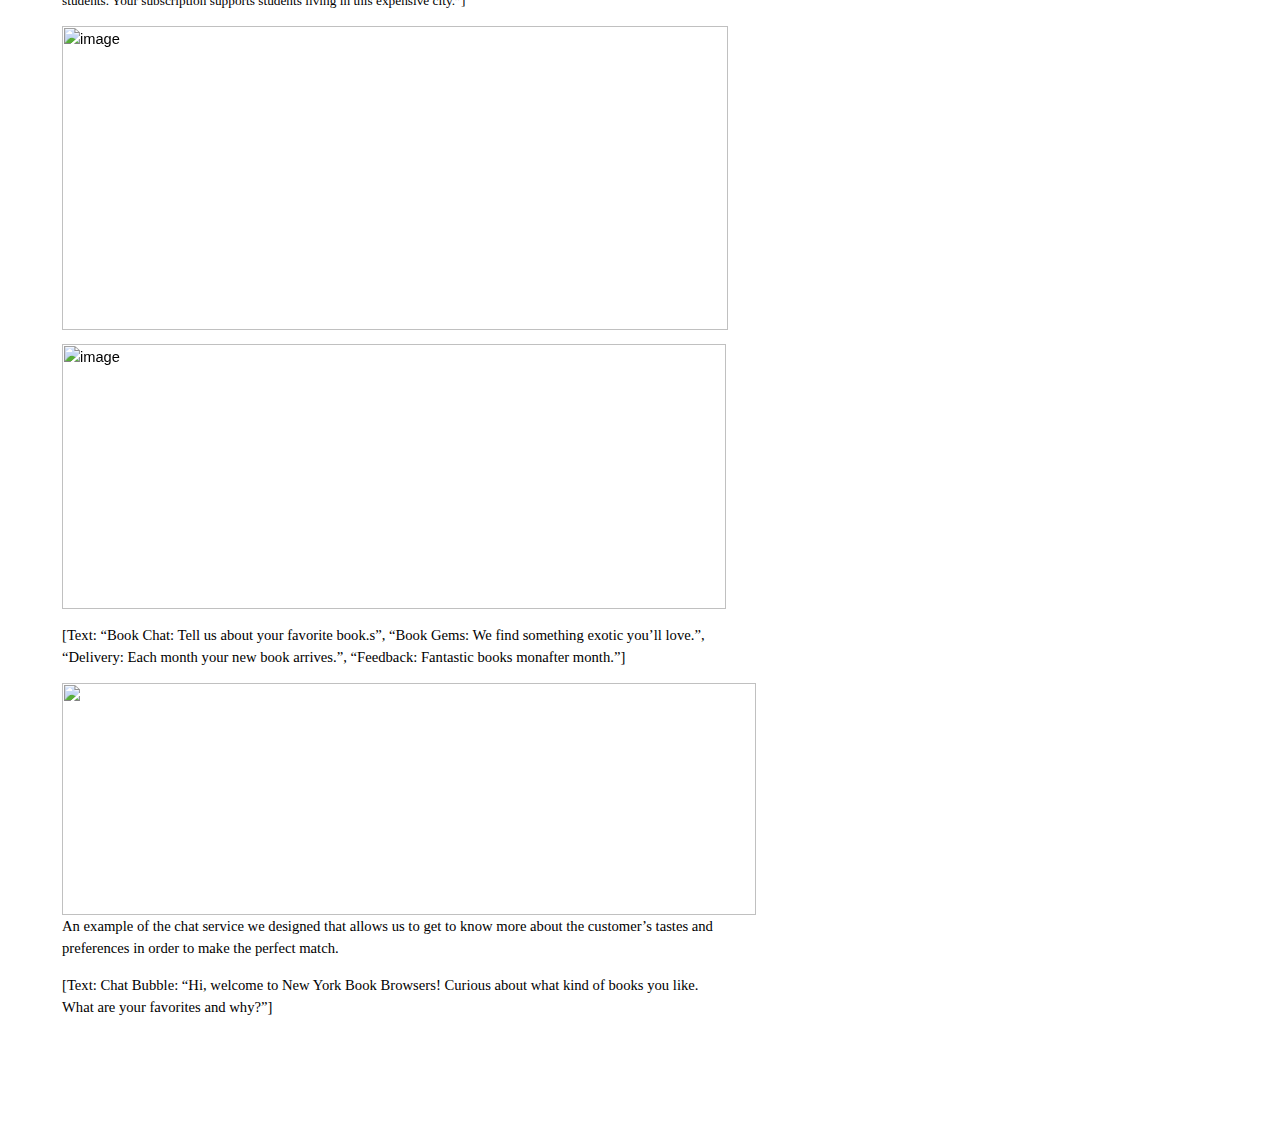
==== commit 86a3e7d5: "Update BookBrowsersNY.html" ====
--- a/BookBrowsersNY.html
+++ b/BookBrowsersNY.html
@@ -1,8 +1,8 @@
 <html><head><meta content="text/html; charset=UTF-8" http-equiv="content-type"><style type="text/css">ol{margin:0;padding:0}table td,table th{padding:0}.c8{padding-top:0pt;padding-bottom:16pt;line-height:1.5;page-break-after:avoid;orphans:2;widows:2;text-align:left;margin-right:-49.5pt}.c12{background-color:#ffffff;color:#222222;font-weight:400;text-decoration:none;vertical-align:baseline;font-size:11pt;font-family:"Times New Roman";font-style:normal}.c2{color:#000000;font-weight:400;text-decoration:none;vertical-align:baseline;font-size:11pt;font-family:"Times New Roman";font-style:normal}.c4{padding-top:0pt;padding-bottom:3pt;line-height:1.15;page-break-after:avoid;orphans:2;widows:2;text-align:left}.c14{color:#666666;font-weight:400;text-decoration:none;vertical-align:baseline;font-size:12pt;font-family:"Times New Roman";font-style:normal}.c1{padding-top:0pt;padding-bottom:0pt;line-height:1.15;orphans:2;widows:2;text-align:left;height:11pt}.c9{color:#000000;font-weight:400;text-decoration:none;vertical-align:baseline;font-size:11pt;font-family:"Arial";font-style:normal}.c5{color:#000000;font-weight:400;text-decoration:none;vertical-align:baseline;font-size:12pt;font-family:"Times New Roman";font-style:normal}.c0{padding-top:0pt;padding-bottom:0pt;line-height:1.5;orphans:2;widows:2;text-align:left}.c11{font-size:12pt;font-family:"Times New Roman";color:#000000;font-weight:400}.c10{color:#000000;text-decoration:none;vertical-align:baseline;font-style:normal}.c7{font-size:10pt;font-family:"Times New Roman";font-weight:700}.c6{font-size:10pt;font-family:"Times New Roman";font-weight:400}.c15{font-weight:400;font-size:18pt;font-family:"Times New Roman"}.c13{font-family:"Times New Roman";font-style:italic;font-weight:400}.c17{background-color:#ffffff;max-width:499.5pt;padding:72pt 72pt 72pt 40.5pt}.c16{font-weight:400;font-family:"Times New Roman"}.c3{height:11pt}.title{padding-top:0pt;color:#000000;font-size:26pt;padding-bottom:3pt;font-family:"Arial";line-height:1.15;page-break-after:avoid;orphans:2;widows:2;text-align:left}.subtitle{padding-top:0pt;color:#666666;font-size:15pt;padding-bottom:16pt;font-family:"Arial";line-height:1.15;page-break-after:avoid;orphans:2;widows:2;text-align:left}li{color:#000000;font-size:11pt;font-family:"Arial"}p{margin:0;color:#000000;font-size:11pt;font-family:"Arial"}h1{padding-top:20pt;color:#000000;font-size:20pt;padding-bottom:6pt;font-family:"Arial";line-height:1.15;page-break-after:avoid;orphans:2;widows:2;text-align:left}h2{padding-top:18pt;color:#000000;font-size:16pt;padding-bottom:6pt;font-family:"Arial";line-height:1.15;page-break-after:avoid;orphans:2;widows:2;text-align:left}h3{padding-top:16pt;color:#434343;font-size:14pt;padding-bottom:4pt;font-family:"Arial";line-height:1.15;page-break-after:avoid;orphans:2;widows:2;text-align:left}h4{padding-top:14pt;color:#666666;font-size:12pt;padding-bottom:4pt;font-family:"Arial";line-height:1.15;page-break-after:avoid;orphans:2;widows:2;text-align:left}h5{padding-top:12pt;color:#666666;font-size:11pt;padding-bottom:4pt;font-family:"Arial";line-height:1.15;page-break-after:avoid;orphans:2;widows:2;text-align:left}h6{padding-top:12pt;color:#666666;font-size:11pt;padding-bottom:4pt;font-family:"Arial";line-height:1.15;page-break-after:avoid;font-style:italic;orphans:2;widows:2;text-align:left}</style></head><body class="c17"><div><p class="c1"><span class="c9"></span></p></div><p class="c4 title" id="h.aa24vpp1d0eh"><span class="c10 c15">Katherine&rsquo;s Leisure Projects: </span></p><p class="c1"><span class="c9"></span></p><hr><p class="c1"><span class="c9"></span></p><p class="c1"><span class="c9"></span></p><p class="c8 subtitle" id="h.41r1s0sb2xm0"><span class="c11">New York Book Browsers - Website Design and Business Model </span></p><p class="c0"><span class="c16">In my first semester of graduate school, a colleague (a fellow mathematics graduate student at the Graduate Center) and I started a project called </span><span class="c13">Book Browsers</span><span class="c2">. It was intended to be a specialized curation service with the basic subscription model (similar to Book of the Month Club) dedicated to philosophy and mathematics texts. </span></p><p class="c0 c3"><span class="c2"></span></p><p class="c0"><span class="c2">The idea began with a couple of friends asking me to recommend a philosophy book or a secondary source that can supplement their understanding of a primary philosophical text. This is, of course, a task I gladly avail myself to. My thought process when choosing a book starts with their philosophical background -- this isn&rsquo;t necessarily about their academic knowledge but a general assessment of their personality in terms of what interests them and their goals.</span></p><p class="c0 c3"><span class="c2"></span></p><p class="c0"><span class="c16">&nbsp;People come to philosophy for a variety of reasons, whether it be for personal enrichment or as an extension to their academic studies in another field. I feel my book selections are unique because it does not shy away from subjects that are </span><span class="c12">interdisciplinarity and tries to choose texts that are not as well known by the public. The purpose of this is to encourage the reader to understand and interpret the text in multiple frameworks and to resuscitate &ldquo;hidden gems&rdquo; from obscurity (many philosophers are lesser-known because their work has not been translated to English or are unfortunately overshadowed by some of the bigger names). </span></p><p class="c0 c3"><span class="c2"></span></p><p class="c0"><span class="c16">&nbsp;For those who are new to philosophy, there may be some trepidation in knowing what topics they want to start with or what is of interest to them. There is also a misconception about philosophy and its relevance to the average person: philosophy is misconceived as a field that has lost its relevance in the modern world. The questions it poses are either unanswerable (therefore pointless to ask in the first place) or that they have already been answered by the illusion of objectivity reminiscent of 18th Century Enlightenment mentality (I am referring to the pitfalls of </span><span class="c13">Scientism </span><span class="c2">such as having pretensions to absolute Truth and what I would call unrelenting &ldquo;faith&rdquo; in something that is fallible and subject to revision rather than any disbelief in the scientific method or its results on my end).</span></p><p class="c0 c3"><span class="c2"></span></p><p class="c0"><span class="c7">Below are screenshots and corresponding text captions from the website when it was up and running!</span></p><p class="c0"><span style="overflow: hidden; display: inline-block; margin: 0.00px 0.00px; border: 0.00px solid #000000; transform: rotate(0.00rad) translateZ(0px); -webkit-transform: rotate(0.00rad) translateZ(0px); width: 671.00px; height: 353.50px;">
   
-  <img alt="" src="https://github.com/Oulipost/oulipost.github.io/blob/master/image1.jpg" style="width: 671.00px; height: 353.50px; margin-left: 0.00px; margin-top: 0.00px; transform: rotate(0.00rad) translateZ(0px); -webkit-transform: rotate(0.00rad) translateZ(0px);" title=""></span><span style="overflow: hidden; display: inline-block; margin: 0.00px 0.00px; border: 0.00px solid #000000; transform: rotate(0.00rad) translateZ(0px); -webkit-transform: rotate(0.00rad) translateZ(0px); width: 701.00px; height: 348.50px;">
+  <img alt="" src="master/image1.jpg" style="width: 671.00px; height: 353.50px; margin-left: 0.00px; margin-top: 0.00px; transform: rotate(0.00rad) translateZ(0px); -webkit-transform: rotate(0.00rad) translateZ(0px);" title=""></span><span style="overflow: hidden; display: inline-block; margin: 0.00px 0.00px; border: 0.00px solid #000000; transform: rotate(0.00rad) translateZ(0px); -webkit-transform: rotate(0.00rad) translateZ(0px); width: 701.00px; height: 348.50px;">
   
 
-<img alt="image" src="https://github.com/Oulipost/oulipost.github.io/blob/master/image2.jpg" style="width: 701.00px; height: 348.50px; margin-left: 0.00px; margin-top: 0.00px; transform: rotate(0.00rad) translateZ(0px); -webkit-transform: rotate(0.00rad) translateZ(0px);" title=""></span></p><p class="c0 c3"><span class="c9"></span></p><p class="c0"><span class="c6">[Text: </span><span class="c7">upper left</span><span class="c6">: &ldquo;Beautiful Wrapping: Your Book arrives each month hand-wrapped!&rdquo;, </span><span class="c7">lower left</span><span class="c6">: &ldquo;Discover New Books: Your subscription brings you the joy of finding the needle-in-the-haystack!&rdquo;, </span><span class="c7">upper right</span><span class="c6">: &ldquo;Support Local Bookstores: Your subscription supports these amazing institutions!&rdquo;, </span><span class="c7">lower right</span><span class="c6 c10">: &ldquo;Support Students: Our Curatorial team are CUNY graduate students. Your subscription supports students living in this expensive city.&rdquo;]</span></p><p class="c0 c3"><span class="c5"></span></p><p class="c0"><span style="overflow: hidden; display: inline-block; margin: 0.00px 0.00px; border: 0.00px solid #000000; transform: rotate(0.00rad) translateZ(0px); -webkit-transform: rotate(0.00rad) translateZ(0px); width: 666.00px; height: 304.00px;">
+<img alt="image" src="image2.jpg" style="width: 701.00px; height: 348.50px; margin-left: 0.00px; margin-top: 0.00px; transform: rotate(0.00rad) translateZ(0px); -webkit-transform: rotate(0.00rad) translateZ(0px);" title=""></span></p><p class="c0 c3"><span class="c9"></span></p><p class="c0"><span class="c6">[Text: </span><span class="c7">upper left</span><span class="c6">: &ldquo;Beautiful Wrapping: Your Book arrives each month hand-wrapped!&rdquo;, </span><span class="c7">lower left</span><span class="c6">: &ldquo;Discover New Books: Your subscription brings you the joy of finding the needle-in-the-haystack!&rdquo;, </span><span class="c7">upper right</span><span class="c6">: &ldquo;Support Local Bookstores: Your subscription supports these amazing institutions!&rdquo;, </span><span class="c7">lower right</span><span class="c6 c10">: &ldquo;Support Students: Our Curatorial team are CUNY graduate students. Your subscription supports students living in this expensive city.&rdquo;]</span></p><p class="c0 c3"><span class="c5"></span></p><p class="c0"><span style="overflow: hidden; display: inline-block; margin: 0.00px 0.00px; border: 0.00px solid #000000; transform: rotate(0.00rad) translateZ(0px); -webkit-transform: rotate(0.00rad) translateZ(0px); width: 666.00px; height: 304.00px;">
   
-  <img alt="image" src="https://github.com/Oulipost/oulipost.github.io/blob/master/image5.png" style="width: 666.00px; height: 304.00px; margin-left: 0.00px; margin-top: 0.00px; transform: rotate(0.00rad) translateZ(0px); -webkit-transform: rotate(0.00rad) translateZ(0px);" title=""></span></p><p class="c0 c3"><span class="c5"></span></p><p class="c0"><span style="overflow: hidden; display: inline-block; margin: 0.00px 0.00px; border: 0.00px solid #000000; transform: rotate(0.00rad) translateZ(0px); -webkit-transform: rotate(0.00rad) translateZ(0px); width: 663.50px; height: 265.00px;"><img alt="image" src="https://github.com/Oulipost/oulipost.github.io/blob/master/image3.png" style="width: 663.50px; height: 265.00px; margin-left: 0.00px; margin-top: 0.00px; transform: rotate(0.00rad) translateZ(0px); -webkit-transform: rotate(0.00rad) translateZ(0px);" title=""></span></p><p class="c0 c3"><span class="c9"></span></p><p class="c0"><span class="c2">[Text: &ldquo;Book Chat: Tell us about your favorite book.s&rdquo;, &ldquo;Book Gems: We find something exotic you&rsquo;ll love.&rdquo;, &ldquo;Delivery: Each month your new book arrives.&rdquo;, &ldquo;Feedback: Fantastic books monafter month.&rdquo;]</span></p><p class="c0 c3"><span class="c9"></span></p><p class="c0"><span style="overflow: hidden; display: inline-block; margin: 0.00px 0.00px; border: 0.00px solid #000000; transform: rotate(0.00rad) translateZ(0px); -webkit-transform: rotate(0.00rad) translateZ(0px); width: 694.00px; height: 232.50px;"><img alt="" src="images/image4.png" style="width: 694.00px; height: 232.50px; margin-left: 0.00px; margin-top: 0.00px; transform: rotate(0.00rad) translateZ(0px); -webkit-transform: rotate(0.00rad) translateZ(0px);" title=""></span></p><p class="c0"><span class="c2">An example of the chat service we designed that allows us to get to know more about the customer&rsquo;s tastes and preferences in order to make the perfect match. </span></p><p class="c0 c3"><span class="c2"></span></p><p class="c0"><span class="c2">[Text: Chat Bubble: &ldquo;Hi, welcome to New York Book Browsers! Curious about what kind of books you like. What are your favorites and why?&rdquo;] </span></p></body></html>
+  <img alt="image" src="master/image5.png" style="width: 666.00px; height: 304.00px; margin-left: 0.00px; margin-top: 0.00px; transform: rotate(0.00rad) translateZ(0px); -webkit-transform: rotate(0.00rad) translateZ(0px);" title=""></span></p><p class="c0 c3"><span class="c5"></span></p><p class="c0"><span style="overflow: hidden; display: inline-block; margin: 0.00px 0.00px; border: 0.00px solid #000000; transform: rotate(0.00rad) translateZ(0px); -webkit-transform: rotate(0.00rad) translateZ(0px); width: 663.50px; height: 265.00px;"><img alt="image" src="/master/image3.png" style="width: 663.50px; height: 265.00px; margin-left: 0.00px; margin-top: 0.00px; transform: rotate(0.00rad) translateZ(0px); -webkit-transform: rotate(0.00rad) translateZ(0px);" title=""></span></p><p class="c0 c3"><span class="c9"></span></p><p class="c0"><span class="c2">[Text: &ldquo;Book Chat: Tell us about your favorite book.s&rdquo;, &ldquo;Book Gems: We find something exotic you&rsquo;ll love.&rdquo;, &ldquo;Delivery: Each month your new book arrives.&rdquo;, &ldquo;Feedback: Fantastic books monafter month.&rdquo;]</span></p><p class="c0 c3"><span class="c9"></span></p><p class="c0"><span style="overflow: hidden; display: inline-block; margin: 0.00px 0.00px; border: 0.00px solid #000000; transform: rotate(0.00rad) translateZ(0px); -webkit-transform: rotate(0.00rad) translateZ(0px); width: 694.00px; height: 232.50px;"><img alt="" src="images/image4.png" style="width: 694.00px; height: 232.50px; margin-left: 0.00px; margin-top: 0.00px; transform: rotate(0.00rad) translateZ(0px); -webkit-transform: rotate(0.00rad) translateZ(0px);" title=""></span></p><p class="c0"><span class="c2">An example of the chat service we designed that allows us to get to know more about the customer&rsquo;s tastes and preferences in order to make the perfect match. </span></p><p class="c0 c3"><span class="c2"></span></p><p class="c0"><span class="c2">[Text: Chat Bubble: &ldquo;Hi, welcome to New York Book Browsers! Curious about what kind of books you like. What are your favorites and why?&rdquo;] </span></p></body></html>
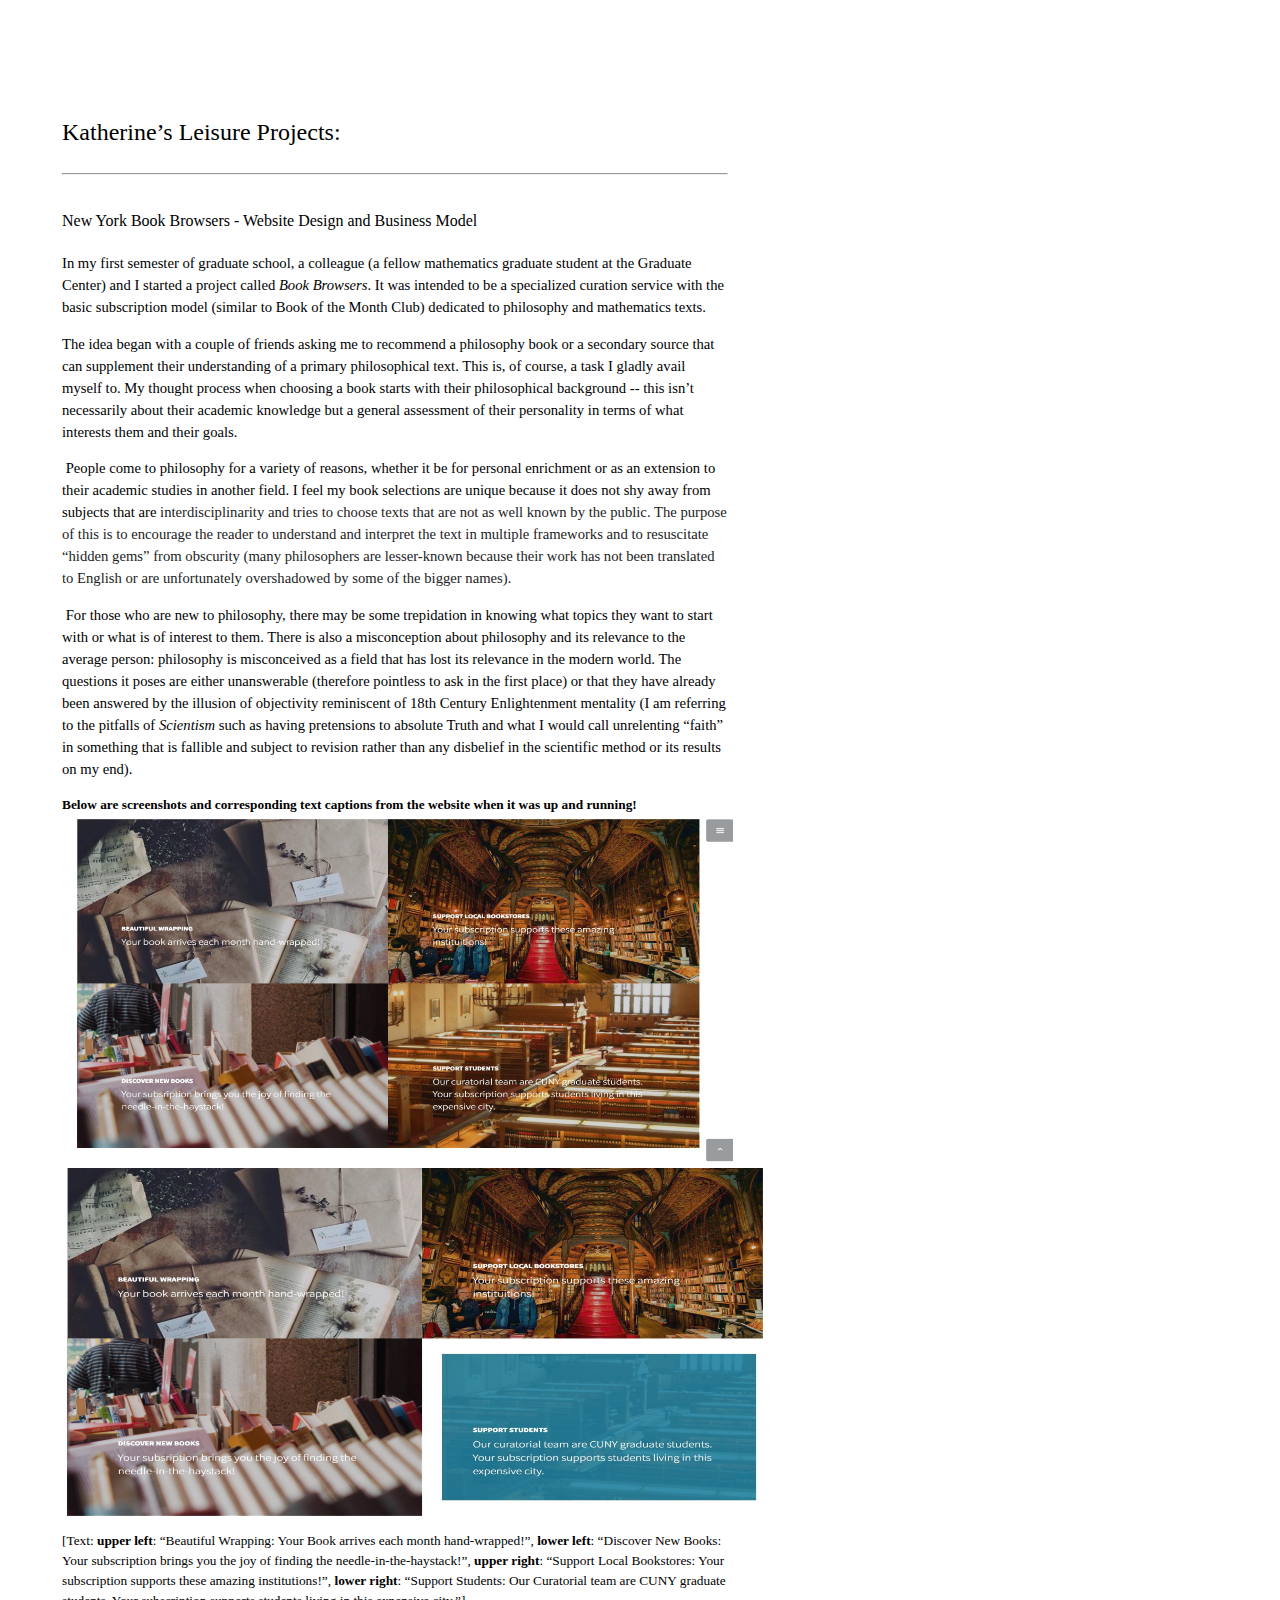
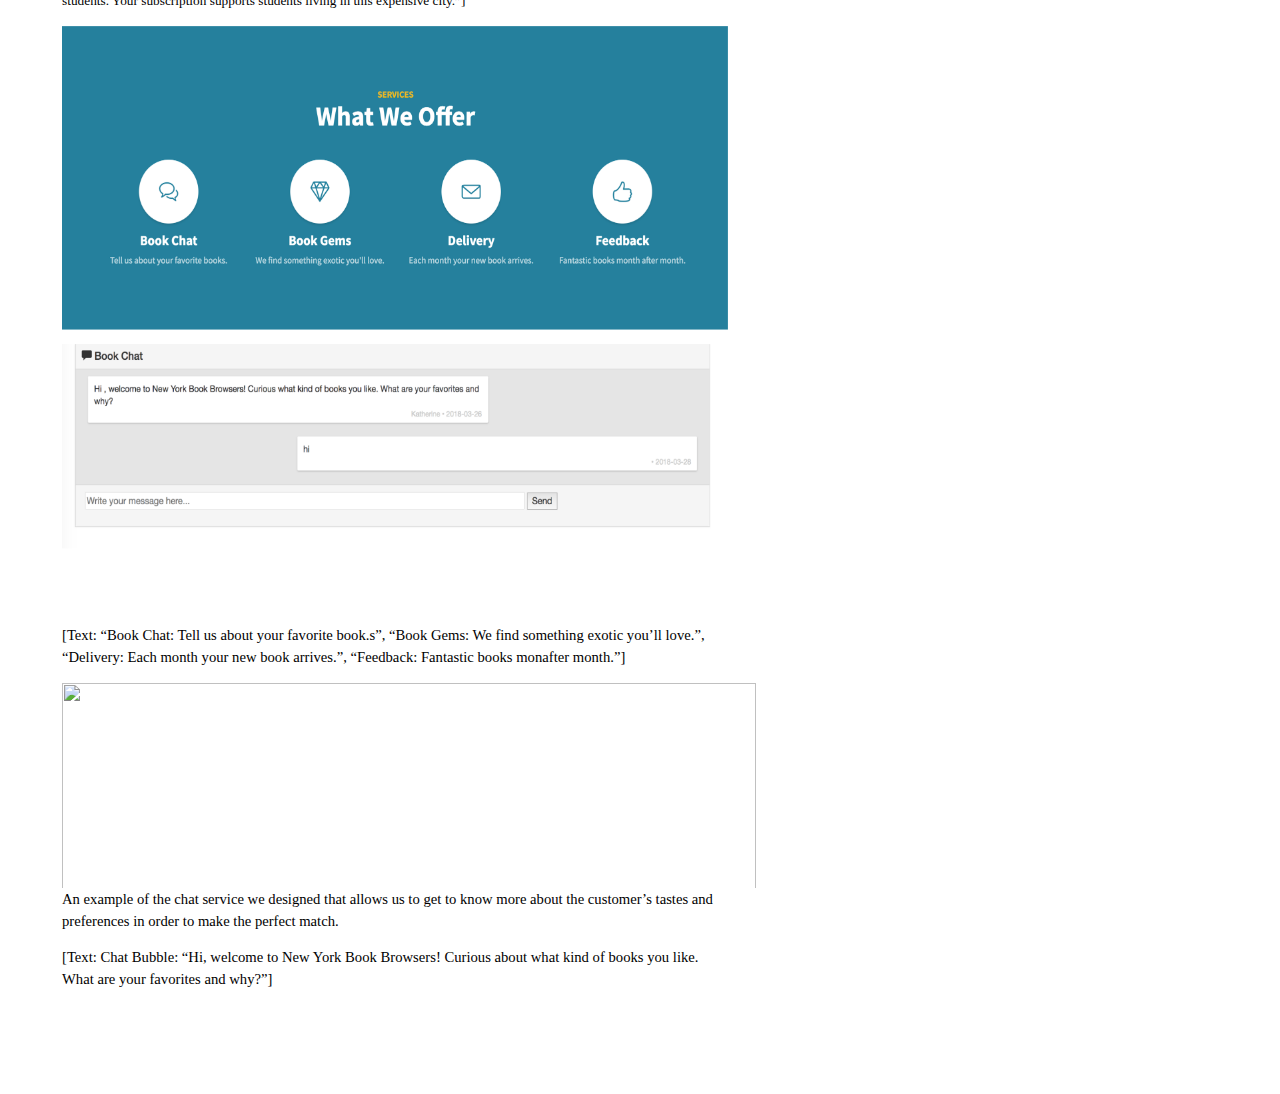
==== commit 4578be02: "Update BookBrowsersNY.html" ====
--- a/BookBrowsersNY.html
+++ b/BookBrowsersNY.html
@@ -1,8 +1,8 @@
 <html><head><meta content="text/html; charset=UTF-8" http-equiv="content-type"><style type="text/css">ol{margin:0;padding:0}table td,table th{padding:0}.c8{padding-top:0pt;padding-bottom:16pt;line-height:1.5;page-break-after:avoid;orphans:2;widows:2;text-align:left;margin-right:-49.5pt}.c12{background-color:#ffffff;color:#222222;font-weight:400;text-decoration:none;vertical-align:baseline;font-size:11pt;font-family:"Times New Roman";font-style:normal}.c2{color:#000000;font-weight:400;text-decoration:none;vertical-align:baseline;font-size:11pt;font-family:"Times New Roman";font-style:normal}.c4{padding-top:0pt;padding-bottom:3pt;line-height:1.15;page-break-after:avoid;orphans:2;widows:2;text-align:left}.c14{color:#666666;font-weight:400;text-decoration:none;vertical-align:baseline;font-size:12pt;font-family:"Times New Roman";font-style:normal}.c1{padding-top:0pt;padding-bottom:0pt;line-height:1.15;orphans:2;widows:2;text-align:left;height:11pt}.c9{color:#000000;font-weight:400;text-decoration:none;vertical-align:baseline;font-size:11pt;font-family:"Arial";font-style:normal}.c5{color:#000000;font-weight:400;text-decoration:none;vertical-align:baseline;font-size:12pt;font-family:"Times New Roman";font-style:normal}.c0{padding-top:0pt;padding-bottom:0pt;line-height:1.5;orphans:2;widows:2;text-align:left}.c11{font-size:12pt;font-family:"Times New Roman";color:#000000;font-weight:400}.c10{color:#000000;text-decoration:none;vertical-align:baseline;font-style:normal}.c7{font-size:10pt;font-family:"Times New Roman";font-weight:700}.c6{font-size:10pt;font-family:"Times New Roman";font-weight:400}.c15{font-weight:400;font-size:18pt;font-family:"Times New Roman"}.c13{font-family:"Times New Roman";font-style:italic;font-weight:400}.c17{background-color:#ffffff;max-width:499.5pt;padding:72pt 72pt 72pt 40.5pt}.c16{font-weight:400;font-family:"Times New Roman"}.c3{height:11pt}.title{padding-top:0pt;color:#000000;font-size:26pt;padding-bottom:3pt;font-family:"Arial";line-height:1.15;page-break-after:avoid;orphans:2;widows:2;text-align:left}.subtitle{padding-top:0pt;color:#666666;font-size:15pt;padding-bottom:16pt;font-family:"Arial";line-height:1.15;page-break-after:avoid;orphans:2;widows:2;text-align:left}li{color:#000000;font-size:11pt;font-family:"Arial"}p{margin:0;color:#000000;font-size:11pt;font-family:"Arial"}h1{padding-top:20pt;color:#000000;font-size:20pt;padding-bottom:6pt;font-family:"Arial";line-height:1.15;page-break-after:avoid;orphans:2;widows:2;text-align:left}h2{padding-top:18pt;color:#000000;font-size:16pt;padding-bottom:6pt;font-family:"Arial";line-height:1.15;page-break-after:avoid;orphans:2;widows:2;text-align:left}h3{padding-top:16pt;color:#434343;font-size:14pt;padding-bottom:4pt;font-family:"Arial";line-height:1.15;page-break-after:avoid;orphans:2;widows:2;text-align:left}h4{padding-top:14pt;color:#666666;font-size:12pt;padding-bottom:4pt;font-family:"Arial";line-height:1.15;page-break-after:avoid;orphans:2;widows:2;text-align:left}h5{padding-top:12pt;color:#666666;font-size:11pt;padding-bottom:4pt;font-family:"Arial";line-height:1.15;page-break-after:avoid;orphans:2;widows:2;text-align:left}h6{padding-top:12pt;color:#666666;font-size:11pt;padding-bottom:4pt;font-family:"Arial";line-height:1.15;page-break-after:avoid;font-style:italic;orphans:2;widows:2;text-align:left}</style></head><body class="c17"><div><p class="c1"><span class="c9"></span></p></div><p class="c4 title" id="h.aa24vpp1d0eh"><span class="c10 c15">Katherine&rsquo;s Leisure Projects: </span></p><p class="c1"><span class="c9"></span></p><hr><p class="c1"><span class="c9"></span></p><p class="c1"><span class="c9"></span></p><p class="c8 subtitle" id="h.41r1s0sb2xm0"><span class="c11">New York Book Browsers - Website Design and Business Model </span></p><p class="c0"><span class="c16">In my first semester of graduate school, a colleague (a fellow mathematics graduate student at the Graduate Center) and I started a project called </span><span class="c13">Book Browsers</span><span class="c2">. It was intended to be a specialized curation service with the basic subscription model (similar to Book of the Month Club) dedicated to philosophy and mathematics texts. </span></p><p class="c0 c3"><span class="c2"></span></p><p class="c0"><span class="c2">The idea began with a couple of friends asking me to recommend a philosophy book or a secondary source that can supplement their understanding of a primary philosophical text. This is, of course, a task I gladly avail myself to. My thought process when choosing a book starts with their philosophical background -- this isn&rsquo;t necessarily about their academic knowledge but a general assessment of their personality in terms of what interests them and their goals.</span></p><p class="c0 c3"><span class="c2"></span></p><p class="c0"><span class="c16">&nbsp;People come to philosophy for a variety of reasons, whether it be for personal enrichment or as an extension to their academic studies in another field. I feel my book selections are unique because it does not shy away from subjects that are </span><span class="c12">interdisciplinarity and tries to choose texts that are not as well known by the public. The purpose of this is to encourage the reader to understand and interpret the text in multiple frameworks and to resuscitate &ldquo;hidden gems&rdquo; from obscurity (many philosophers are lesser-known because their work has not been translated to English or are unfortunately overshadowed by some of the bigger names). </span></p><p class="c0 c3"><span class="c2"></span></p><p class="c0"><span class="c16">&nbsp;For those who are new to philosophy, there may be some trepidation in knowing what topics they want to start with or what is of interest to them. There is also a misconception about philosophy and its relevance to the average person: philosophy is misconceived as a field that has lost its relevance in the modern world. The questions it poses are either unanswerable (therefore pointless to ask in the first place) or that they have already been answered by the illusion of objectivity reminiscent of 18th Century Enlightenment mentality (I am referring to the pitfalls of </span><span class="c13">Scientism </span><span class="c2">such as having pretensions to absolute Truth and what I would call unrelenting &ldquo;faith&rdquo; in something that is fallible and subject to revision rather than any disbelief in the scientific method or its results on my end).</span></p><p class="c0 c3"><span class="c2"></span></p><p class="c0"><span class="c7">Below are screenshots and corresponding text captions from the website when it was up and running!</span></p><p class="c0"><span style="overflow: hidden; display: inline-block; margin: 0.00px 0.00px; border: 0.00px solid #000000; transform: rotate(0.00rad) translateZ(0px); -webkit-transform: rotate(0.00rad) translateZ(0px); width: 671.00px; height: 353.50px;">
   
-  <img alt="" src="master/image1.jpg" style="width: 671.00px; height: 353.50px; margin-left: 0.00px; margin-top: 0.00px; transform: rotate(0.00rad) translateZ(0px); -webkit-transform: rotate(0.00rad) translateZ(0px);" title=""></span><span style="overflow: hidden; display: inline-block; margin: 0.00px 0.00px; border: 0.00px solid #000000; transform: rotate(0.00rad) translateZ(0px); -webkit-transform: rotate(0.00rad) translateZ(0px); width: 701.00px; height: 348.50px;">
+<img alt="" src="image1.jpg" style="width: 671.00px; height: 353.50px; margin-left: 0.00px; margin-top: 0.00px; transform: rotate(0.00rad) translateZ(0px); -webkit-transform: rotate(0.00rad) translateZ(0px);" title=""></span><span style="overflow: hidden; display: inline-block; margin: 0.00px 0.00px; border: 0.00px solid #000000; transform: rotate(0.00rad) translateZ(0px); -webkit-transform: rotate(0.00rad) translateZ(0px); width: 701.00px; height: 348.50px;">
   
 
-<img alt="image" src="image2.jpg" style="width: 701.00px; height: 348.50px; margin-left: 0.00px; margin-top: 0.00px; transform: rotate(0.00rad) translateZ(0px); -webkit-transform: rotate(0.00rad) translateZ(0px);" title=""></span></p><p class="c0 c3"><span class="c9"></span></p><p class="c0"><span class="c6">[Text: </span><span class="c7">upper left</span><span class="c6">: &ldquo;Beautiful Wrapping: Your Book arrives each month hand-wrapped!&rdquo;, </span><span class="c7">lower left</span><span class="c6">: &ldquo;Discover New Books: Your subscription brings you the joy of finding the needle-in-the-haystack!&rdquo;, </span><span class="c7">upper right</span><span class="c6">: &ldquo;Support Local Bookstores: Your subscription supports these amazing institutions!&rdquo;, </span><span class="c7">lower right</span><span class="c6 c10">: &ldquo;Support Students: Our Curatorial team are CUNY graduate students. Your subscription supports students living in this expensive city.&rdquo;]</span></p><p class="c0 c3"><span class="c5"></span></p><p class="c0"><span style="overflow: hidden; display: inline-block; margin: 0.00px 0.00px; border: 0.00px solid #000000; transform: rotate(0.00rad) translateZ(0px); -webkit-transform: rotate(0.00rad) translateZ(0px); width: 666.00px; height: 304.00px;">
+<img alt="" src="image2.jpg" style="width: 701.00px; height: 348.50px; margin-left: 0.00px; margin-top: 0.00px; transform: rotate(0.00rad) translateZ(0px); -webkit-transform: rotate(0.00rad) translateZ(0px);" title=""></span></p><p class="c0 c3"><span class="c9"></span></p><p class="c0"><span class="c6">[Text: </span><span class="c7">upper left</span><span class="c6">: &ldquo;Beautiful Wrapping: Your Book arrives each month hand-wrapped!&rdquo;, </span><span class="c7">lower left</span><span class="c6">: &ldquo;Discover New Books: Your subscription brings you the joy of finding the needle-in-the-haystack!&rdquo;, </span><span class="c7">upper right</span><span class="c6">: &ldquo;Support Local Bookstores: Your subscription supports these amazing institutions!&rdquo;, </span><span class="c7">lower right</span><span class="c6 c10">: &ldquo;Support Students: Our Curatorial team are CUNY graduate students. Your subscription supports students living in this expensive city.&rdquo;]</span></p><p class="c0 c3"><span class="c5"></span></p><p class="c0"><span style="overflow: hidden; display: inline-block; margin: 0.00px 0.00px; border: 0.00px solid #000000; transform: rotate(0.00rad) translateZ(0px); -webkit-transform: rotate(0.00rad) translateZ(0px); width: 666.00px; height: 304.00px;">
   
-  <img alt="image" src="master/image5.png" style="width: 666.00px; height: 304.00px; margin-left: 0.00px; margin-top: 0.00px; transform: rotate(0.00rad) translateZ(0px); -webkit-transform: rotate(0.00rad) translateZ(0px);" title=""></span></p><p class="c0 c3"><span class="c5"></span></p><p class="c0"><span style="overflow: hidden; display: inline-block; margin: 0.00px 0.00px; border: 0.00px solid #000000; transform: rotate(0.00rad) translateZ(0px); -webkit-transform: rotate(0.00rad) translateZ(0px); width: 663.50px; height: 265.00px;"><img alt="image" src="/master/image3.png" style="width: 663.50px; height: 265.00px; margin-left: 0.00px; margin-top: 0.00px; transform: rotate(0.00rad) translateZ(0px); -webkit-transform: rotate(0.00rad) translateZ(0px);" title=""></span></p><p class="c0 c3"><span class="c9"></span></p><p class="c0"><span class="c2">[Text: &ldquo;Book Chat: Tell us about your favorite book.s&rdquo;, &ldquo;Book Gems: We find something exotic you&rsquo;ll love.&rdquo;, &ldquo;Delivery: Each month your new book arrives.&rdquo;, &ldquo;Feedback: Fantastic books monafter month.&rdquo;]</span></p><p class="c0 c3"><span class="c9"></span></p><p class="c0"><span style="overflow: hidden; display: inline-block; margin: 0.00px 0.00px; border: 0.00px solid #000000; transform: rotate(0.00rad) translateZ(0px); -webkit-transform: rotate(0.00rad) translateZ(0px); width: 694.00px; height: 232.50px;"><img alt="" src="images/image4.png" style="width: 694.00px; height: 232.50px; margin-left: 0.00px; margin-top: 0.00px; transform: rotate(0.00rad) translateZ(0px); -webkit-transform: rotate(0.00rad) translateZ(0px);" title=""></span></p><p class="c0"><span class="c2">An example of the chat service we designed that allows us to get to know more about the customer&rsquo;s tastes and preferences in order to make the perfect match. </span></p><p class="c0 c3"><span class="c2"></span></p><p class="c0"><span class="c2">[Text: Chat Bubble: &ldquo;Hi, welcome to New York Book Browsers! Curious about what kind of books you like. What are your favorites and why?&rdquo;] </span></p></body></html>
+ <img alt="" src="image3.png" style="width: 666.00px; height: 304.00px; margin-left: 0.00px; margin-top: 0.00px; transform: rotate(0.00rad) translateZ(0px); -webkit-transform: rotate(0.00rad) translateZ(0px);" title=""></span></p><p class="c0 c3"><span class="c5"></span></p><p class="c0"><span style="overflow: hidden; display: inline-block; margin: 0.00px 0.00px; border: 0.00px solid #000000; transform: rotate(0.00rad) translateZ(0px); -webkit-transform: rotate(0.00rad) translateZ(0px); width: 663.50px; height: 265.00px;"><img alt="image" src="image4.png" style="width: 690.00px; height: 205.00px; margin-left: 0.00px; margin-top: 0.00px; transform: rotate(0.00rad) translateZ(0px); -webkit-transform: rotate(0.00rad) translateZ(0px);" title=""></span></p><p class="c0 c3"><span class="c9"></span></p><p class="c0"><span class="c2">[Text: &ldquo;Book Chat: Tell us about your favorite book.s&rdquo;, &ldquo;Book Gems: We find something exotic you&rsquo;ll love.&rdquo;, &ldquo;Delivery: Each month your new book arrives.&rdquo;, &ldquo;Feedback: Fantastic books monafter month.&rdquo;]</span></p><p class="c0 c3"><span class="c9"></span></p><p class="c0"><span style="overflow: hidden; display: inline-block; margin: 0.00px 0.00px; border: 0.00px solid #000000; transform: rotate(0.00rad) translateZ(0px); -webkit-transform: rotate(0.00rad) translateZ(0px); width: 720.00px; height: 205.00px;"><img alt="" src="image5.png" style="width: 694.00px; height: 232.50px; margin-left: 0.00px; margin-top: 0.00px; transform: rotate(0.00rad) translateZ(0px); -webkit-transform: rotate(0.00rad) translateZ(0px);" title=""></span></p><p class="c0"><span class="c2">An example of the chat service we designed that allows us to get to know more about the customer&rsquo;s tastes and preferences in order to make the perfect match. </span></p><p class="c0 c3"><span class="c2"></span></p><p class="c0"><span class="c2">[Text: Chat Bubble: &ldquo;Hi, welcome to New York Book Browsers! Curious about what kind of books you like. What are your favorites and why?&rdquo;] </span></p></body></html>
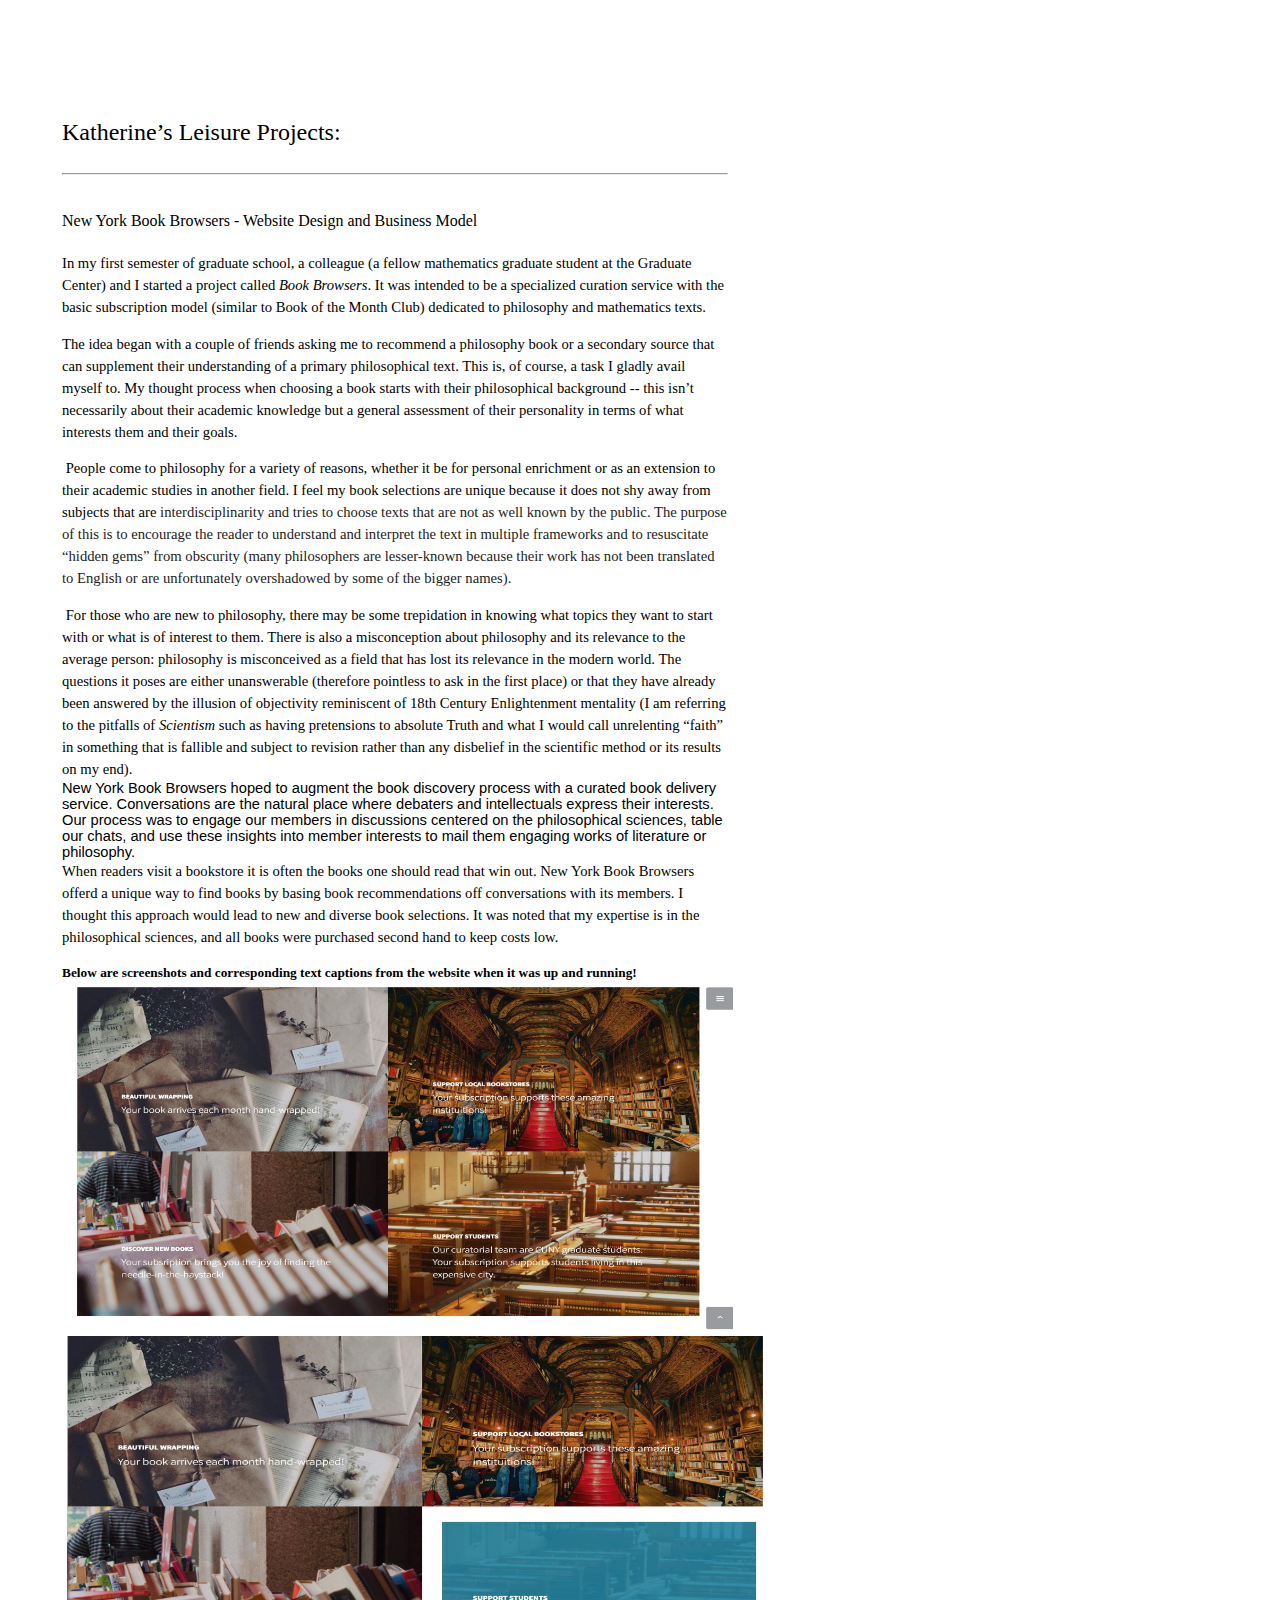
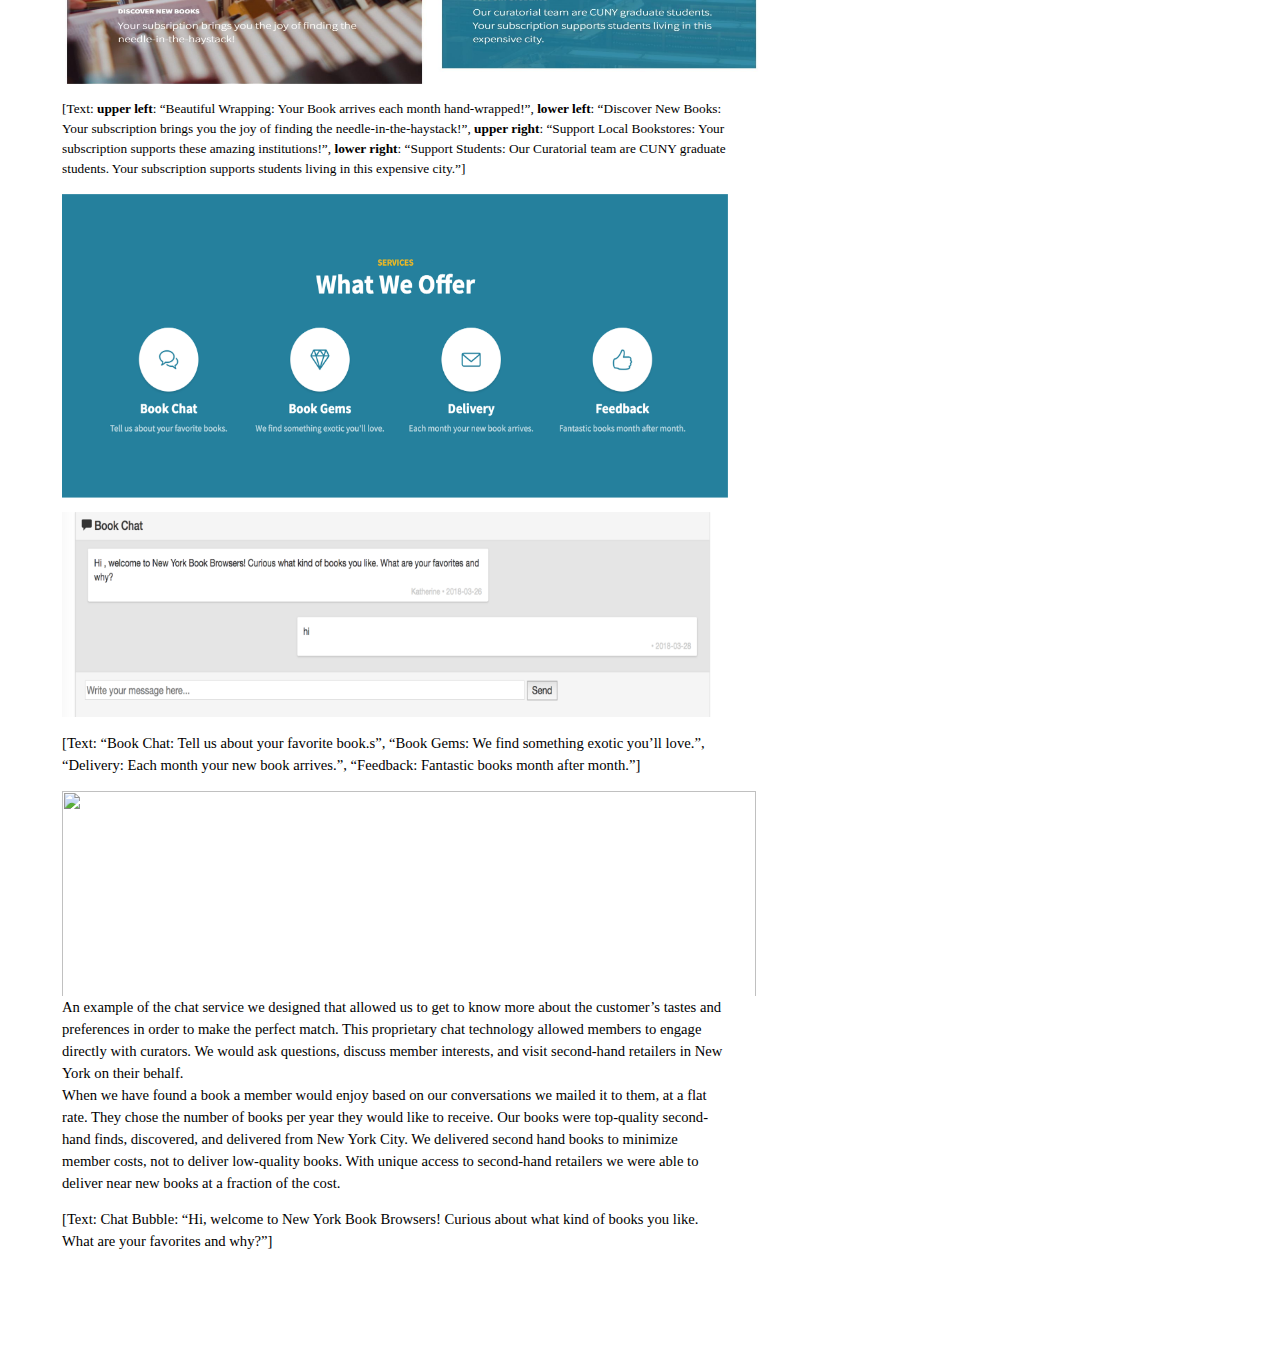
==== commit 0f9351ba: "Update BookBrowsersNY.html" ====
--- a/BookBrowsersNY.html
+++ b/BookBrowsersNY.html
@@ -1,8 +1,23 @@
-<html><head><meta content="text/html; charset=UTF-8" http-equiv="content-type"><style type="text/css">ol{margin:0;padding:0}table td,table th{padding:0}.c8{padding-top:0pt;padding-bottom:16pt;line-height:1.5;page-break-after:avoid;orphans:2;widows:2;text-align:left;margin-right:-49.5pt}.c12{background-color:#ffffff;color:#222222;font-weight:400;text-decoration:none;vertical-align:baseline;font-size:11pt;font-family:"Times New Roman";font-style:normal}.c2{color:#000000;font-weight:400;text-decoration:none;vertical-align:baseline;font-size:11pt;font-family:"Times New Roman";font-style:normal}.c4{padding-top:0pt;padding-bottom:3pt;line-height:1.15;page-break-after:avoid;orphans:2;widows:2;text-align:left}.c14{color:#666666;font-weight:400;text-decoration:none;vertical-align:baseline;font-size:12pt;font-family:"Times New Roman";font-style:normal}.c1{padding-top:0pt;padding-bottom:0pt;line-height:1.15;orphans:2;widows:2;text-align:left;height:11pt}.c9{color:#000000;font-weight:400;text-decoration:none;vertical-align:baseline;font-size:11pt;font-family:"Arial";font-style:normal}.c5{color:#000000;font-weight:400;text-decoration:none;vertical-align:baseline;font-size:12pt;font-family:"Times New Roman";font-style:normal}.c0{padding-top:0pt;padding-bottom:0pt;line-height:1.5;orphans:2;widows:2;text-align:left}.c11{font-size:12pt;font-family:"Times New Roman";color:#000000;font-weight:400}.c10{color:#000000;text-decoration:none;vertical-align:baseline;font-style:normal}.c7{font-size:10pt;font-family:"Times New Roman";font-weight:700}.c6{font-size:10pt;font-family:"Times New Roman";font-weight:400}.c15{font-weight:400;font-size:18pt;font-family:"Times New Roman"}.c13{font-family:"Times New Roman";font-style:italic;font-weight:400}.c17{background-color:#ffffff;max-width:499.5pt;padding:72pt 72pt 72pt 40.5pt}.c16{font-weight:400;font-family:"Times New Roman"}.c3{height:11pt}.title{padding-top:0pt;color:#000000;font-size:26pt;padding-bottom:3pt;font-family:"Arial";line-height:1.15;page-break-after:avoid;orphans:2;widows:2;text-align:left}.subtitle{padding-top:0pt;color:#666666;font-size:15pt;padding-bottom:16pt;font-family:"Arial";line-height:1.15;page-break-after:avoid;orphans:2;widows:2;text-align:left}li{color:#000000;font-size:11pt;font-family:"Arial"}p{margin:0;color:#000000;font-size:11pt;font-family:"Arial"}h1{padding-top:20pt;color:#000000;font-size:20pt;padding-bottom:6pt;font-family:"Arial";line-height:1.15;page-break-after:avoid;orphans:2;widows:2;text-align:left}h2{padding-top:18pt;color:#000000;font-size:16pt;padding-bottom:6pt;font-family:"Arial";line-height:1.15;page-break-after:avoid;orphans:2;widows:2;text-align:left}h3{padding-top:16pt;color:#434343;font-size:14pt;padding-bottom:4pt;font-family:"Arial";line-height:1.15;page-break-after:avoid;orphans:2;widows:2;text-align:left}h4{padding-top:14pt;color:#666666;font-size:12pt;padding-bottom:4pt;font-family:"Arial";line-height:1.15;page-break-after:avoid;orphans:2;widows:2;text-align:left}h5{padding-top:12pt;color:#666666;font-size:11pt;padding-bottom:4pt;font-family:"Arial";line-height:1.15;page-break-after:avoid;orphans:2;widows:2;text-align:left}h6{padding-top:12pt;color:#666666;font-size:11pt;padding-bottom:4pt;font-family:"Arial";line-height:1.15;page-break-after:avoid;font-style:italic;orphans:2;widows:2;text-align:left}</style></head><body class="c17"><div><p class="c1"><span class="c9"></span></p></div><p class="c4 title" id="h.aa24vpp1d0eh"><span class="c10 c15">Katherine&rsquo;s Leisure Projects: </span></p><p class="c1"><span class="c9"></span></p><hr><p class="c1"><span class="c9"></span></p><p class="c1"><span class="c9"></span></p><p class="c8 subtitle" id="h.41r1s0sb2xm0"><span class="c11">New York Book Browsers - Website Design and Business Model </span></p><p class="c0"><span class="c16">In my first semester of graduate school, a colleague (a fellow mathematics graduate student at the Graduate Center) and I started a project called </span><span class="c13">Book Browsers</span><span class="c2">. It was intended to be a specialized curation service with the basic subscription model (similar to Book of the Month Club) dedicated to philosophy and mathematics texts. </span></p><p class="c0 c3"><span class="c2"></span></p><p class="c0"><span class="c2">The idea began with a couple of friends asking me to recommend a philosophy book or a secondary source that can supplement their understanding of a primary philosophical text. This is, of course, a task I gladly avail myself to. My thought process when choosing a book starts with their philosophical background -- this isn&rsquo;t necessarily about their academic knowledge but a general assessment of their personality in terms of what interests them and their goals.</span></p><p class="c0 c3"><span class="c2"></span></p><p class="c0"><span class="c16">&nbsp;People come to philosophy for a variety of reasons, whether it be for personal enrichment or as an extension to their academic studies in another field. I feel my book selections are unique because it does not shy away from subjects that are </span><span class="c12">interdisciplinarity and tries to choose texts that are not as well known by the public. The purpose of this is to encourage the reader to understand and interpret the text in multiple frameworks and to resuscitate &ldquo;hidden gems&rdquo; from obscurity (many philosophers are lesser-known because their work has not been translated to English or are unfortunately overshadowed by some of the bigger names). </span></p><p class="c0 c3"><span class="c2"></span></p><p class="c0"><span class="c16">&nbsp;For those who are new to philosophy, there may be some trepidation in knowing what topics they want to start with or what is of interest to them. There is also a misconception about philosophy and its relevance to the average person: philosophy is misconceived as a field that has lost its relevance in the modern world. The questions it poses are either unanswerable (therefore pointless to ask in the first place) or that they have already been answered by the illusion of objectivity reminiscent of 18th Century Enlightenment mentality (I am referring to the pitfalls of </span><span class="c13">Scientism </span><span class="c2">such as having pretensions to absolute Truth and what I would call unrelenting &ldquo;faith&rdquo; in something that is fallible and subject to revision rather than any disbelief in the scientific method or its results on my end).</span></p><p class="c0 c3"><span class="c2"></span></p><p class="c0"><span class="c7">Below are screenshots and corresponding text captions from the website when it was up and running!</span></p><p class="c0"><span style="overflow: hidden; display: inline-block; margin: 0.00px 0.00px; border: 0.00px solid #000000; transform: rotate(0.00rad) translateZ(0px); -webkit-transform: rotate(0.00rad) translateZ(0px); width: 671.00px; height: 353.50px;">
+<html><head><meta content="text/html; charset=UTF-8" http-equiv="content-type"><style type="text/css">ol{margin:0;padding:0}table td,table th{padding:0}.c8{padding-top:0pt;padding-bottom:16pt;line-height:1.5;page-break-after:avoid;orphans:2;widows:2;text-align:left;margin-right:-49.5pt}.c12{background-color:#ffffff;color:#222222;font-weight:400;text-decoration:none;vertical-align:baseline;font-size:11pt;font-family:"Times New Roman";font-style:normal}.c2{color:#000000;font-weight:400;text-decoration:none;vertical-align:baseline;font-size:11pt;font-family:"Times New Roman";font-style:normal}.c4{padding-top:0pt;padding-bottom:3pt;line-height:1.15;page-break-after:avoid;orphans:2;widows:2;text-align:left}.c14{color:#666666;font-weight:400;text-decoration:none;vertical-align:baseline;font-size:12pt;font-family:"Times New Roman";font-style:normal}.c1{padding-top:0pt;padding-bottom:0pt;line-height:1.15;orphans:2;widows:2;text-align:left;height:11pt}.c9{color:#000000;font-weight:400;text-decoration:none;vertical-align:baseline;font-size:11pt;font-family:"Arial";font-style:normal}.c5{color:#000000;font-weight:400;text-decoration:none;vertical-align:baseline;font-size:12pt;font-family:"Times New Roman";font-style:normal}.c0{padding-top:0pt;padding-bottom:0pt;line-height:1.5;orphans:2;widows:2;text-align:left}.c11{font-size:12pt;font-family:"Times New Roman";color:#000000;font-weight:400}.c10{color:#000000;text-decoration:none;vertical-align:baseline;font-style:normal}.c7{font-size:10pt;font-family:"Times New Roman";font-weight:700}.c6{font-size:10pt;font-family:"Times New Roman";font-weight:400}.c15{font-weight:400;font-size:18pt;font-family:"Times New Roman"}.c13{font-family:"Times New Roman";font-style:italic;font-weight:400}.c17{background-color:#ffffff;max-width:499.5pt;padding:72pt 72pt 72pt 40.5pt}.c16{font-weight:400;font-family:"Times New Roman"}.c3{height:11pt}.title{padding-top:0pt;color:#000000;font-size:26pt;padding-bottom:3pt;font-family:"Arial";line-height:1.15;page-break-after:avoid;orphans:2;widows:2;text-align:left}.subtitle{padding-top:0pt;color:#666666;font-size:15pt;padding-bottom:16pt;font-family:"Arial";line-height:1.15;page-break-after:avoid;orphans:2;widows:2;text-align:left}li{color:#000000;font-size:11pt;font-family:"Arial"}p{margin:0;color:#000000;font-size:11pt;font-family:"Arial"}h1{padding-top:20pt;color:#000000;font-size:20pt;padding-bottom:6pt;font-family:"Arial";line-height:1.15;page-break-after:avoid;orphans:2;widows:2;text-align:left}h2{padding-top:18pt;color:#000000;font-size:16pt;padding-bottom:6pt;font-family:"Arial";line-height:1.15;page-break-after:avoid;orphans:2;widows:2;text-align:left}h3{padding-top:16pt;color:#434343;font-size:14pt;padding-bottom:4pt;font-family:"Arial";line-height:1.15;page-break-after:avoid;orphans:2;widows:2;text-align:left}h4{padding-top:14pt;color:#666666;font-size:12pt;padding-bottom:4pt;font-family:"Arial";line-height:1.15;page-break-after:avoid;orphans:2;widows:2;text-align:left}h5{padding-top:12pt;color:#666666;font-size:11pt;padding-bottom:4pt;font-family:"Arial";line-height:1.15;page-break-after:avoid;orphans:2;widows:2;text-align:left}h6{padding-top:12pt;color:#666666;font-size:11pt;padding-bottom:4pt;font-family:"Arial";line-height:1.15;page-break-after:avoid;font-style:italic;orphans:2;widows:2;text-align:left}</style></head><body class="c17"><div><p class="c1"><span class="c9"></span></p></div><p class="c4 title" id="h.aa24vpp1d0eh"><span class="c10 c15">Katherine&rsquo;s Leisure Projects: </span></p><p class="c1"><span class="c9"></span></p><hr><p class="c1"><span class="c9"></span></p><p class="c1"><span class="c9"></span></p><p class="c8 subtitle" id="h.41r1s0sb2xm0"><span class="c11">New York Book Browsers - Website Design and Business Model </span></p><p class="c0"><span class="c16">In my first semester of graduate school, a colleague (a fellow mathematics graduate student at the Graduate Center) and I started a project called </span><span class="c13">Book Browsers</span><span class="c2">. It was intended to be a specialized curation service with the basic subscription model (similar to Book of the Month Club) dedicated to philosophy and mathematics texts. </span></p><p class="c0 c3"><span class="c2"></span></p><p class="c0"><span class="c2">The idea began with a couple of friends asking me to recommend a philosophy book or a secondary source that can supplement their understanding of a primary philosophical text. This is, of course, a task I gladly avail myself to. My thought process when choosing a book starts with their philosophical background -- this isn&rsquo;t necessarily about their academic knowledge but a general assessment of their personality in terms of what interests them and their goals.</span></p><p class="c0 c3"><span class="c2"></span></p><p class="c0"><span class="c16">&nbsp;People come to philosophy for a variety of reasons, whether it be for personal enrichment or as an extension to their academic studies in another field. I feel my book selections are unique because it does not shy away from subjects that are </span><span class="c12">interdisciplinarity and tries to choose texts that are not as well known by the public. The purpose of this is to encourage the reader to understand and interpret the text in multiple frameworks and to resuscitate &ldquo;hidden gems&rdquo; from obscurity (many philosophers are lesser-known because their work has not been translated to English or are unfortunately overshadowed by some of the bigger names). </span></p><p class="c0 c3"><span class="c2"></span></p><p class="c0"><span class="c16">&nbsp;For those who are new to philosophy, there may be some trepidation in knowing what topics they want to start with or what is of interest to them. There is also a misconception about philosophy and its relevance to the average person: philosophy is misconceived as a field that has lost its relevance in the modern world. The questions it poses are either unanswerable (therefore pointless to ask in the first place) or that they have already been answered by the illusion of objectivity reminiscent of 18th Century Enlightenment mentality (I am referring to the pitfalls of </span><span class="c13">Scientism </span><span class="c2">such as having pretensions to absolute Truth and what I would call unrelenting &ldquo;faith&rdquo; in something that is fallible and subject to revision rather than any disbelief in the scientific method or its results on my end).</span></p>
+  
+  <p class="c0"><span class="c16"><p>New York Book Browsers hoped to augment the book discovery process with a curated book delivery service. Conversations are the natural place where debaters and intellectuals express their interests. Our process was to engage our members in discussions centered on the philosophical sciences, table our chats, and use these insights into member interests to mail them engaging works of literature or philosophy.</span></p>
+  
+<p><p class="c0"><span class="c16">When readers visit a bookstore it is often the books one should read that win out. New York Book Browsers offerd a unique way to find books by basing book recommendations off conversations with its members. I thought this approach would lead to new and diverse book selections. It was noted that my expertise is in the philosophical sciences, and all books were purchased second hand to keep costs low.</span></p> 
+  
+  <p class="c0 c3"><span class="c2"></span></p><p class="c0"><span class="c7">Below are screenshots and corresponding text captions from the website when it was up and running!</span></p><p class="c0"><span style="overflow: hidden; display: inline-block; margin: 0.00px 0.00px; border: 0.00px solid #000000; transform: rotate(0.00rad) translateZ(0px); -webkit-transform: rotate(0.00rad) translateZ(0px); width: 671.00px; height: 353.50px;">
   
 <img alt="" src="image1.jpg" style="width: 671.00px; height: 353.50px; margin-left: 0.00px; margin-top: 0.00px; transform: rotate(0.00rad) translateZ(0px); -webkit-transform: rotate(0.00rad) translateZ(0px);" title=""></span><span style="overflow: hidden; display: inline-block; margin: 0.00px 0.00px; border: 0.00px solid #000000; transform: rotate(0.00rad) translateZ(0px); -webkit-transform: rotate(0.00rad) translateZ(0px); width: 701.00px; height: 348.50px;">
   
 
 <img alt="" src="image2.jpg" style="width: 701.00px; height: 348.50px; margin-left: 0.00px; margin-top: 0.00px; transform: rotate(0.00rad) translateZ(0px); -webkit-transform: rotate(0.00rad) translateZ(0px);" title=""></span></p><p class="c0 c3"><span class="c9"></span></p><p class="c0"><span class="c6">[Text: </span><span class="c7">upper left</span><span class="c6">: &ldquo;Beautiful Wrapping: Your Book arrives each month hand-wrapped!&rdquo;, </span><span class="c7">lower left</span><span class="c6">: &ldquo;Discover New Books: Your subscription brings you the joy of finding the needle-in-the-haystack!&rdquo;, </span><span class="c7">upper right</span><span class="c6">: &ldquo;Support Local Bookstores: Your subscription supports these amazing institutions!&rdquo;, </span><span class="c7">lower right</span><span class="c6 c10">: &ldquo;Support Students: Our Curatorial team are CUNY graduate students. Your subscription supports students living in this expensive city.&rdquo;]</span></p><p class="c0 c3"><span class="c5"></span></p><p class="c0"><span style="overflow: hidden; display: inline-block; margin: 0.00px 0.00px; border: 0.00px solid #000000; transform: rotate(0.00rad) translateZ(0px); -webkit-transform: rotate(0.00rad) translateZ(0px); width: 666.00px; height: 304.00px;">
   
- <img alt="" src="image3.png" style="width: 666.00px; height: 304.00px; margin-left: 0.00px; margin-top: 0.00px; transform: rotate(0.00rad) translateZ(0px); -webkit-transform: rotate(0.00rad) translateZ(0px);" title=""></span></p><p class="c0 c3"><span class="c5"></span></p><p class="c0"><span style="overflow: hidden; display: inline-block; margin: 0.00px 0.00px; border: 0.00px solid #000000; transform: rotate(0.00rad) translateZ(0px); -webkit-transform: rotate(0.00rad) translateZ(0px); width: 663.50px; height: 265.00px;"><img alt="image" src="image4.png" style="width: 690.00px; height: 205.00px; margin-left: 0.00px; margin-top: 0.00px; transform: rotate(0.00rad) translateZ(0px); -webkit-transform: rotate(0.00rad) translateZ(0px);" title=""></span></p><p class="c0 c3"><span class="c9"></span></p><p class="c0"><span class="c2">[Text: &ldquo;Book Chat: Tell us about your favorite book.s&rdquo;, &ldquo;Book Gems: We find something exotic you&rsquo;ll love.&rdquo;, &ldquo;Delivery: Each month your new book arrives.&rdquo;, &ldquo;Feedback: Fantastic books monafter month.&rdquo;]</span></p><p class="c0 c3"><span class="c9"></span></p><p class="c0"><span style="overflow: hidden; display: inline-block; margin: 0.00px 0.00px; border: 0.00px solid #000000; transform: rotate(0.00rad) translateZ(0px); -webkit-transform: rotate(0.00rad) translateZ(0px); width: 720.00px; height: 205.00px;"><img alt="" src="image5.png" style="width: 694.00px; height: 232.50px; margin-left: 0.00px; margin-top: 0.00px; transform: rotate(0.00rad) translateZ(0px); -webkit-transform: rotate(0.00rad) translateZ(0px);" title=""></span></p><p class="c0"><span class="c2">An example of the chat service we designed that allows us to get to know more about the customer&rsquo;s tastes and preferences in order to make the perfect match. </span></p><p class="c0 c3"><span class="c2"></span></p><p class="c0"><span class="c2">[Text: Chat Bubble: &ldquo;Hi, welcome to New York Book Browsers! Curious about what kind of books you like. What are your favorites and why?&rdquo;] </span></p></body></html>
+ <img alt="" src="image3.png" style="width: 666.00px; height: 304.00px; margin-left: 0.00px; margin-top: 0.00px; transform: rotate(0.00rad) translateZ(0px); -webkit-transform: rotate(0.00rad) translateZ(0px);" title=""></span></p><p class="c0 c3"><span class="c5"></span></p><p class="c0"><span style="overflow: hidden; display: inline-block; margin: 0.00px 0.00px; border: 0.00px solid #000000; transform: rotate(0.00rad) translateZ(0px); -webkit-transform: rotate(0.00rad) translateZ(0px); width: 663.50px; height: 205.00px;"><img alt="image" src="image4.png" style="width: 690.00px; height: 232.50px; margin-left: 0.00px; margin-top: 0.00px; transform: rotate(0.00rad) translateZ(0px); -webkit-transform: rotate(0.00rad) translateZ(0px);" title=""></span></p><p class="c0 c3"><span class="c9"></span></p><p class="c0"><span class="c2">[Text: &ldquo;Book Chat: Tell us about your favorite book.s&rdquo;, &ldquo;Book Gems: We find something exotic you&rsquo;ll love.&rdquo;, &ldquo;Delivery: Each month your new book arrives.&rdquo;, &ldquo;Feedback: Fantastic books month after month.&rdquo;]</span></p>
+<p>  
+<p>
+ <p class="c0 c3"><span class="c9"></span></p><p class="c0"><span style="overflow: hidden; display: inline-block; margin: 0.00px 0.00px; border: 0.00px solid #000000; transform: rotate(0.00rad) translateZ(0px); -webkit-transform: rotate(0.00rad) translateZ(0px); width: 720.00px; height: 205.00px;"><img alt="" src="image5.png" style="width: 694.00px; height: 232.50px; margin-left: 0.00px; margin-top: 0.00px; transform: rotate(0.00rad) translateZ(0px); -webkit-transform: rotate(0.00rad) translateZ(0px);" title=""></span></p><p class="c0"><span class="c2">An example of the chat service we designed that allowed us to get to know more about the customer&rsquo;s tastes and preferences in order to make the perfect match. This proprietary chat technology allowed members to engage directly with curators. We would ask questions, discuss member interests, and visit second-hand retailers in New York on their behalf.</span></p>
+<p>
+<p>
+<p><p class="c0"><span class="c16">When we have found a book a member would enjoy based on our conversations we mailed it to them, at a flat rate. They chose the number of books per year they would like to receive. Our books were top-quality second-hand finds, discovered, and delivered from New York City. We delivered second hand books to minimize member costs, not to deliver low-quality books. With unique access to second-hand retailers we were able to deliver near new books at a fraction of the cost.</p></span></p>
+  
+ 
+<p class="c0 c3"><span class="c2"></span></p><p class="c0"><span class="c2">[Text: Chat Bubble: &ldquo;Hi, welcome to New York Book Browsers! Curious about what kind of books you like. What are your favorites and why?&rdquo;] </span></p></body></html>
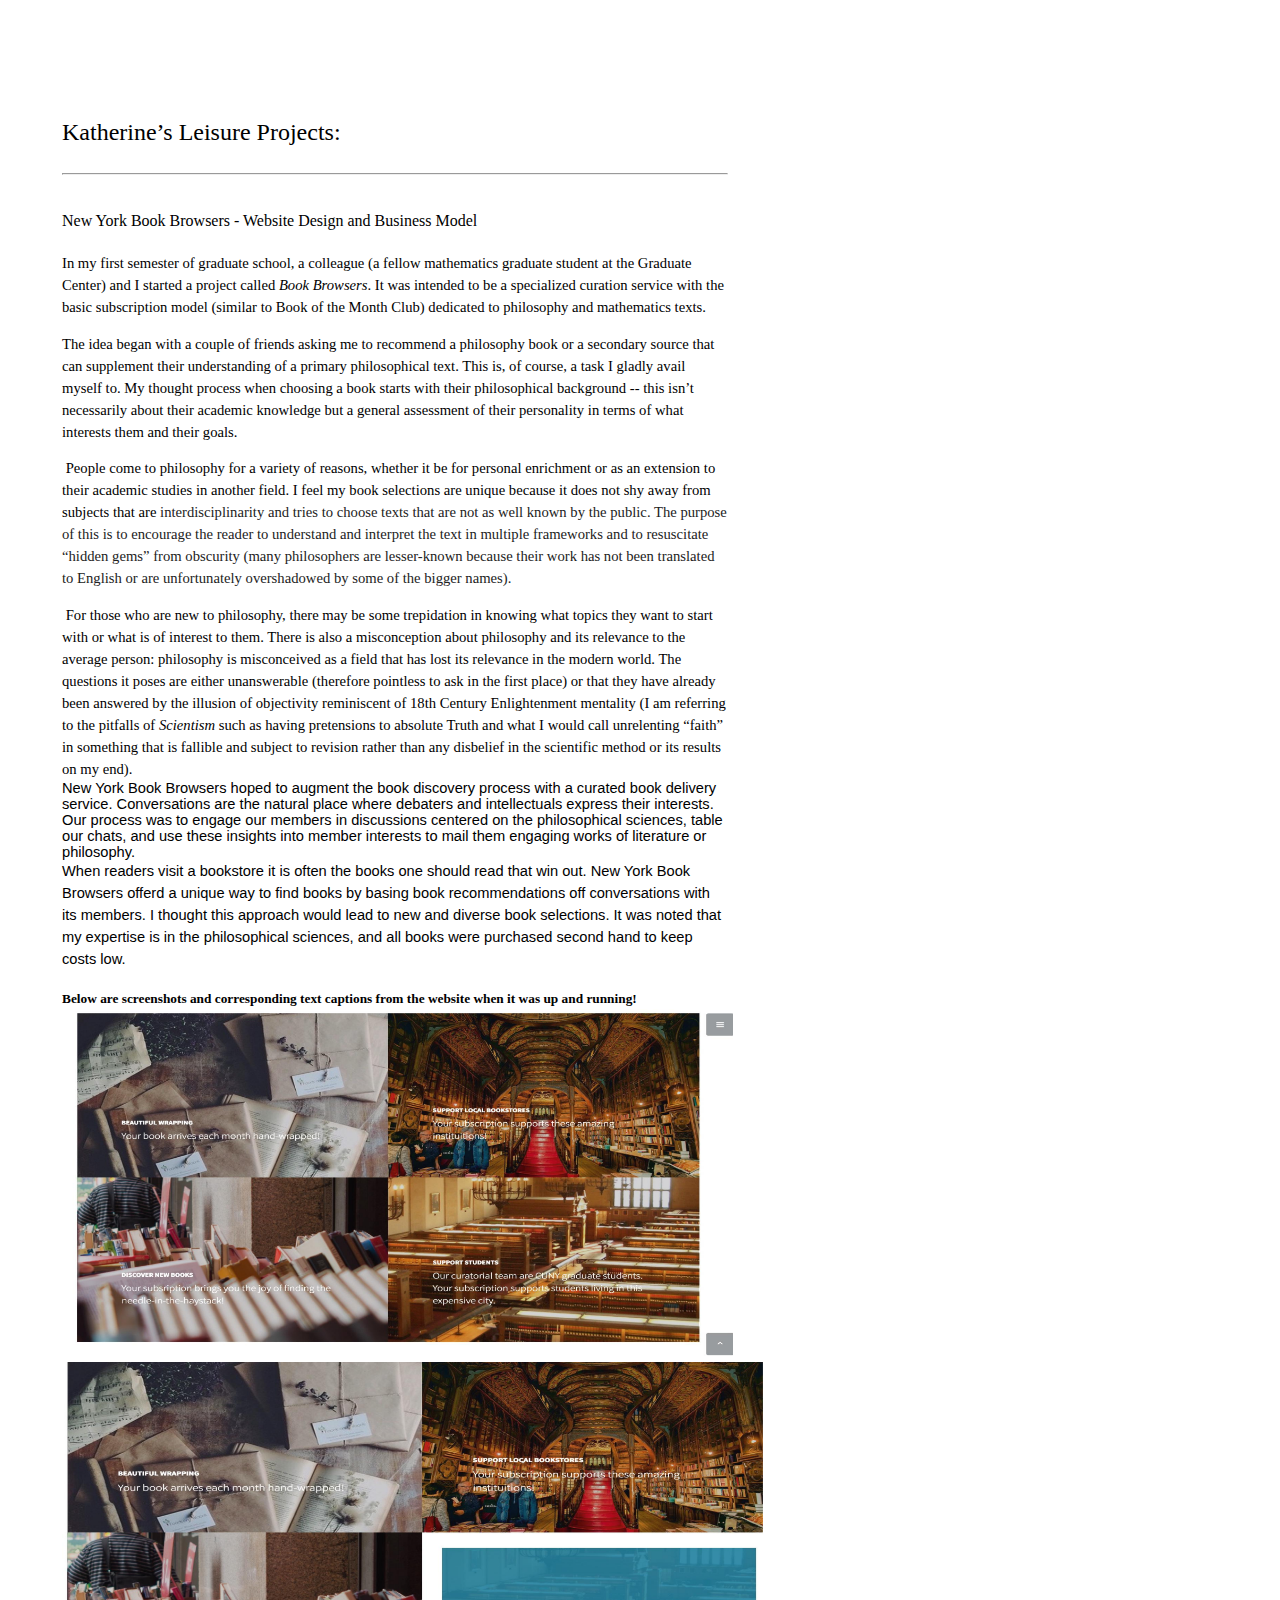
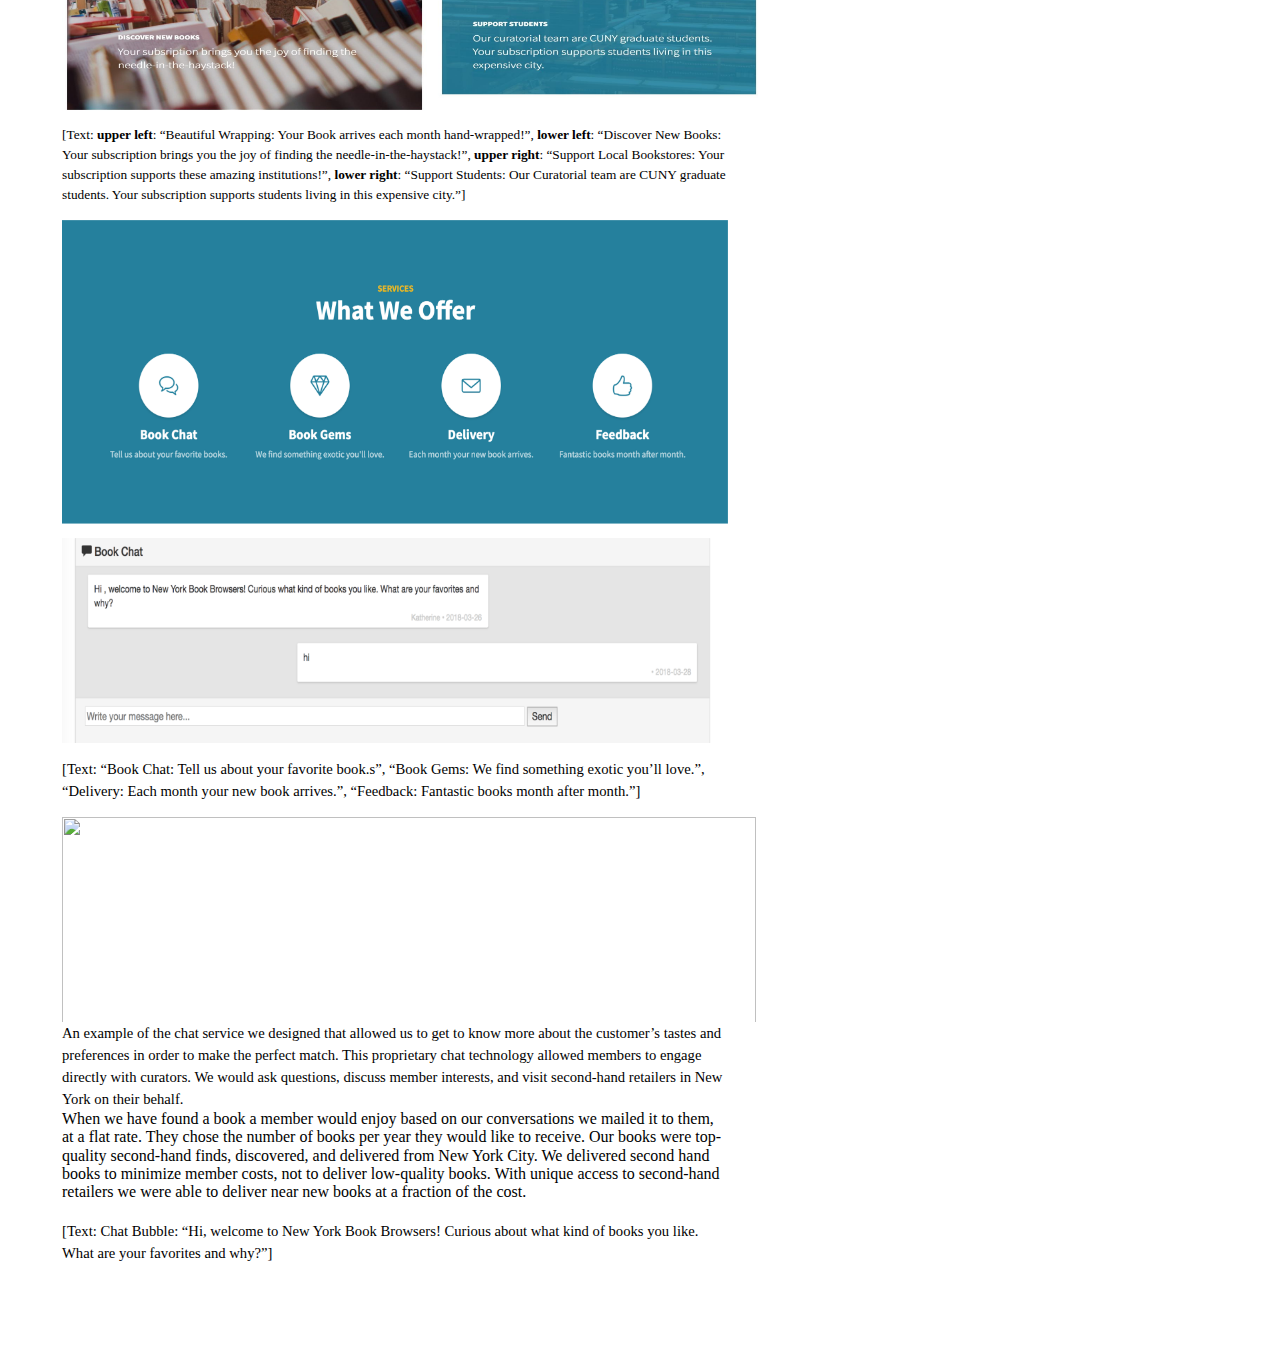
==== commit 4eb46a81: "Update BookBrowsersNY.html" ====
--- a/BookBrowsersNY.html
+++ b/BookBrowsersNY.html
@@ -1,10 +1,12 @@
 <html><head><meta content="text/html; charset=UTF-8" http-equiv="content-type"><style type="text/css">ol{margin:0;padding:0}table td,table th{padding:0}.c8{padding-top:0pt;padding-bottom:16pt;line-height:1.5;page-break-after:avoid;orphans:2;widows:2;text-align:left;margin-right:-49.5pt}.c12{background-color:#ffffff;color:#222222;font-weight:400;text-decoration:none;vertical-align:baseline;font-size:11pt;font-family:"Times New Roman";font-style:normal}.c2{color:#000000;font-weight:400;text-decoration:none;vertical-align:baseline;font-size:11pt;font-family:"Times New Roman";font-style:normal}.c4{padding-top:0pt;padding-bottom:3pt;line-height:1.15;page-break-after:avoid;orphans:2;widows:2;text-align:left}.c14{color:#666666;font-weight:400;text-decoration:none;vertical-align:baseline;font-size:12pt;font-family:"Times New Roman";font-style:normal}.c1{padding-top:0pt;padding-bottom:0pt;line-height:1.15;orphans:2;widows:2;text-align:left;height:11pt}.c9{color:#000000;font-weight:400;text-decoration:none;vertical-align:baseline;font-size:11pt;font-family:"Arial";font-style:normal}.c5{color:#000000;font-weight:400;text-decoration:none;vertical-align:baseline;font-size:12pt;font-family:"Times New Roman";font-style:normal}.c0{padding-top:0pt;padding-bottom:0pt;line-height:1.5;orphans:2;widows:2;text-align:left}.c11{font-size:12pt;font-family:"Times New Roman";color:#000000;font-weight:400}.c10{color:#000000;text-decoration:none;vertical-align:baseline;font-style:normal}.c7{font-size:10pt;font-family:"Times New Roman";font-weight:700}.c6{font-size:10pt;font-family:"Times New Roman";font-weight:400}.c15{font-weight:400;font-size:18pt;font-family:"Times New Roman"}.c13{font-family:"Times New Roman";font-style:italic;font-weight:400}.c17{background-color:#ffffff;max-width:499.5pt;padding:72pt 72pt 72pt 40.5pt}.c16{font-weight:400;font-family:"Times New Roman"}.c3{height:11pt}.title{padding-top:0pt;color:#000000;font-size:26pt;padding-bottom:3pt;font-family:"Arial";line-height:1.15;page-break-after:avoid;orphans:2;widows:2;text-align:left}.subtitle{padding-top:0pt;color:#666666;font-size:15pt;padding-bottom:16pt;font-family:"Arial";line-height:1.15;page-break-after:avoid;orphans:2;widows:2;text-align:left}li{color:#000000;font-size:11pt;font-family:"Arial"}p{margin:0;color:#000000;font-size:11pt;font-family:"Arial"}h1{padding-top:20pt;color:#000000;font-size:20pt;padding-bottom:6pt;font-family:"Arial";line-height:1.15;page-break-after:avoid;orphans:2;widows:2;text-align:left}h2{padding-top:18pt;color:#000000;font-size:16pt;padding-bottom:6pt;font-family:"Arial";line-height:1.15;page-break-after:avoid;orphans:2;widows:2;text-align:left}h3{padding-top:16pt;color:#434343;font-size:14pt;padding-bottom:4pt;font-family:"Arial";line-height:1.15;page-break-after:avoid;orphans:2;widows:2;text-align:left}h4{padding-top:14pt;color:#666666;font-size:12pt;padding-bottom:4pt;font-family:"Arial";line-height:1.15;page-break-after:avoid;orphans:2;widows:2;text-align:left}h5{padding-top:12pt;color:#666666;font-size:11pt;padding-bottom:4pt;font-family:"Arial";line-height:1.15;page-break-after:avoid;orphans:2;widows:2;text-align:left}h6{padding-top:12pt;color:#666666;font-size:11pt;padding-bottom:4pt;font-family:"Arial";line-height:1.15;page-break-after:avoid;font-style:italic;orphans:2;widows:2;text-align:left}</style></head><body class="c17"><div><p class="c1"><span class="c9"></span></p></div><p class="c4 title" id="h.aa24vpp1d0eh"><span class="c10 c15">Katherine&rsquo;s Leisure Projects: </span></p><p class="c1"><span class="c9"></span></p><hr><p class="c1"><span class="c9"></span></p><p class="c1"><span class="c9"></span></p><p class="c8 subtitle" id="h.41r1s0sb2xm0"><span class="c11">New York Book Browsers - Website Design and Business Model </span></p><p class="c0"><span class="c16">In my first semester of graduate school, a colleague (a fellow mathematics graduate student at the Graduate Center) and I started a project called </span><span class="c13">Book Browsers</span><span class="c2">. It was intended to be a specialized curation service with the basic subscription model (similar to Book of the Month Club) dedicated to philosophy and mathematics texts. </span></p><p class="c0 c3"><span class="c2"></span></p><p class="c0"><span class="c2">The idea began with a couple of friends asking me to recommend a philosophy book or a secondary source that can supplement their understanding of a primary philosophical text. This is, of course, a task I gladly avail myself to. My thought process when choosing a book starts with their philosophical background -- this isn&rsquo;t necessarily about their academic knowledge but a general assessment of their personality in terms of what interests them and their goals.</span></p><p class="c0 c3"><span class="c2"></span></p><p class="c0"><span class="c16">&nbsp;People come to philosophy for a variety of reasons, whether it be for personal enrichment or as an extension to their academic studies in another field. I feel my book selections are unique because it does not shy away from subjects that are </span><span class="c12">interdisciplinarity and tries to choose texts that are not as well known by the public. The purpose of this is to encourage the reader to understand and interpret the text in multiple frameworks and to resuscitate &ldquo;hidden gems&rdquo; from obscurity (many philosophers are lesser-known because their work has not been translated to English or are unfortunately overshadowed by some of the bigger names). </span></p><p class="c0 c3"><span class="c2"></span></p><p class="c0"><span class="c16">&nbsp;For those who are new to philosophy, there may be some trepidation in knowing what topics they want to start with or what is of interest to them. There is also a misconception about philosophy and its relevance to the average person: philosophy is misconceived as a field that has lost its relevance in the modern world. The questions it poses are either unanswerable (therefore pointless to ask in the first place) or that they have already been answered by the illusion of objectivity reminiscent of 18th Century Enlightenment mentality (I am referring to the pitfalls of </span><span class="c13">Scientism </span><span class="c2">such as having pretensions to absolute Truth and what I would call unrelenting &ldquo;faith&rdquo; in something that is fallible and subject to revision rather than any disbelief in the scientific method or its results on my end).</span></p>
+<p>
+<p><p class="c0"><span class="c16"><p>New York Book Browsers hoped to augment the book discovery process with a curated book delivery service. Conversations are the natural place where debaters and intellectuals express their interests. Our process was to engage our members in discussions centered on the philosophical sciences, table our chats, and use these insights into member interests to mail them engaging works of literature or philosophy.</span></p>
+
+<p class="c2"><span class="c8"></span></p><p class="c4 c9"><span class="c0">When readers visit a bookstore it is often the books one should read that win out. New York Book Browsers offerd a unique way to find books by basing book recommendations off conversations with its members. I thought this approach would lead to new and diverse book selections. It was noted that my expertise is in the philosophical sciences, and all books were purchased second hand to keep costs low.</span></p> 
   
-  <p class="c0"><span class="c16"><p>New York Book Browsers hoped to augment the book discovery process with a curated book delivery service. Conversations are the natural place where debaters and intellectuals express their interests. Our process was to engage our members in discussions centered on the philosophical sciences, table our chats, and use these insights into member interests to mail them engaging works of literature or philosophy.</span></p>
+  <p class="c0 c3"><span class="c2"></span></p>
   
-<p><p class="c0"><span class="c16">When readers visit a bookstore it is often the books one should read that win out. New York Book Browsers offerd a unique way to find books by basing book recommendations off conversations with its members. I thought this approach would lead to new and diverse book selections. It was noted that my expertise is in the philosophical sciences, and all books were purchased second hand to keep costs low.</span></p> 
-  
-  <p class="c0 c3"><span class="c2"></span></p><p class="c0"><span class="c7">Below are screenshots and corresponding text captions from the website when it was up and running!</span></p><p class="c0"><span style="overflow: hidden; display: inline-block; margin: 0.00px 0.00px; border: 0.00px solid #000000; transform: rotate(0.00rad) translateZ(0px); -webkit-transform: rotate(0.00rad) translateZ(0px); width: 671.00px; height: 353.50px;">
+  <p class="c0"><span class="c7">Below are screenshots and corresponding text captions from the website when it was up and running!</span></p><p class="c0"><span style="overflow: hidden; display: inline-block; margin: 0.00px 0.00px; border: 0.00px solid #000000; transform: rotate(0.00rad) translateZ(0px); -webkit-transform: rotate(0.00rad) translateZ(0px); width: 671.00px; height: 353.50px;">
   
 <img alt="" src="image1.jpg" style="width: 671.00px; height: 353.50px; margin-left: 0.00px; margin-top: 0.00px; transform: rotate(0.00rad) translateZ(0px); -webkit-transform: rotate(0.00rad) translateZ(0px);" title=""></span><span style="overflow: hidden; display: inline-block; margin: 0.00px 0.00px; border: 0.00px solid #000000; transform: rotate(0.00rad) translateZ(0px); -webkit-transform: rotate(0.00rad) translateZ(0px); width: 701.00px; height: 348.50px;">
   
@@ -15,9 +17,7 @@
 <p>  
 <p>
  <p class="c0 c3"><span class="c9"></span></p><p class="c0"><span style="overflow: hidden; display: inline-block; margin: 0.00px 0.00px; border: 0.00px solid #000000; transform: rotate(0.00rad) translateZ(0px); -webkit-transform: rotate(0.00rad) translateZ(0px); width: 720.00px; height: 205.00px;"><img alt="" src="image5.png" style="width: 694.00px; height: 232.50px; margin-left: 0.00px; margin-top: 0.00px; transform: rotate(0.00rad) translateZ(0px); -webkit-transform: rotate(0.00rad) translateZ(0px);" title=""></span></p><p class="c0"><span class="c2">An example of the chat service we designed that allowed us to get to know more about the customer&rsquo;s tastes and preferences in order to make the perfect match. This proprietary chat technology allowed members to engage directly with curators. We would ask questions, discuss member interests, and visit second-hand retailers in New York on their behalf.</span></p>
-<p>
-<p>
-<p><p class="c0"><span class="c16">When we have found a book a member would enjoy based on our conversations we mailed it to them, at a flat rate. They chose the number of books per year they would like to receive. Our books were top-quality second-hand finds, discovered, and delivered from New York City. We delivered second hand books to minimize member costs, not to deliver low-quality books. With unique access to second-hand retailers we were able to deliver near new books at a fraction of the cost.</p></span></p>
+<p><p class="c2"><span class="c0"></span></p><p class="c4"><span class="c5 c16">When we have found a book a member would enjoy based on our conversations we mailed it to them, at a flat rate. They chose the number of books per year they would like to receive. Our books were top-quality second-hand finds, discovered, and delivered from New York City. We delivered second hand books to minimize member costs, not to deliver low-quality books. With unique access to second-hand retailers we were able to deliver near new books at a fraction of the cost.</p></span></p>
   
  
 <p class="c0 c3"><span class="c2"></span></p><p class="c0"><span class="c2">[Text: Chat Bubble: &ldquo;Hi, welcome to New York Book Browsers! Curious about what kind of books you like. What are your favorites and why?&rdquo;] </span></p></body></html>
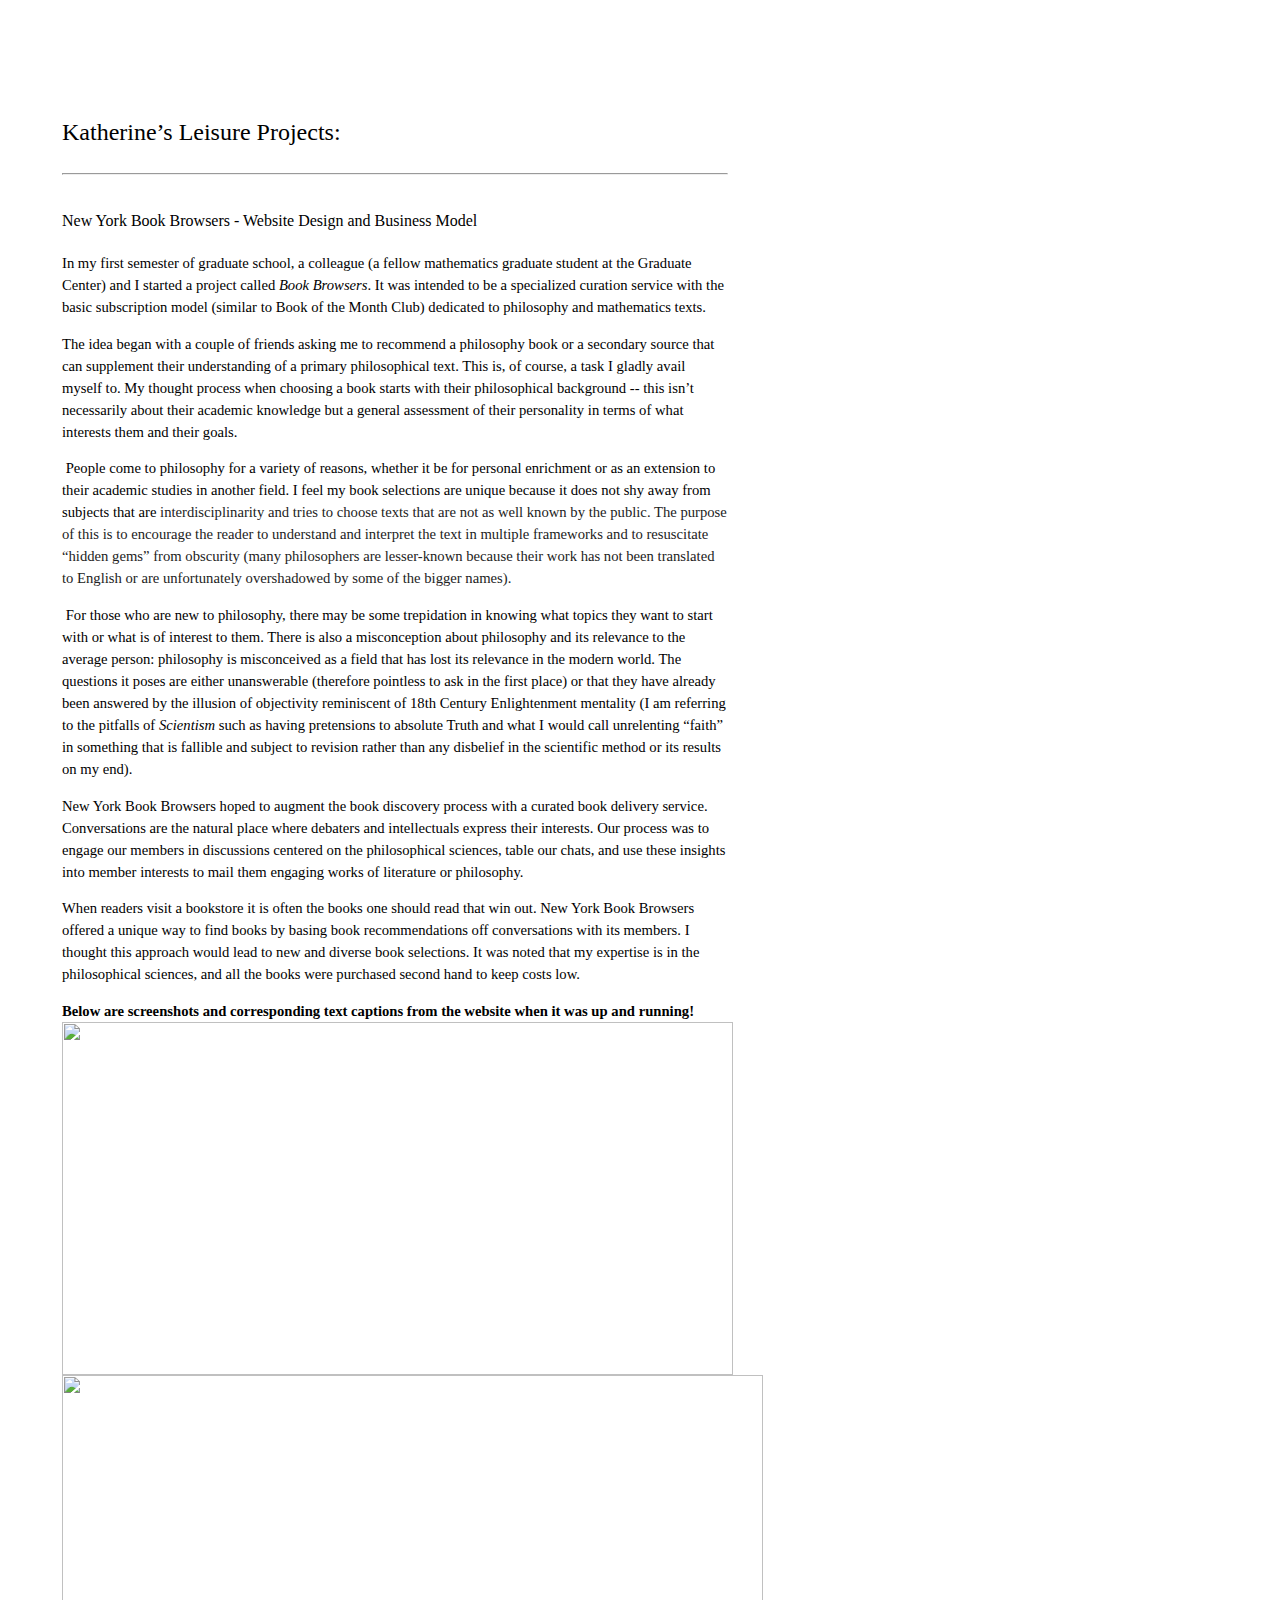
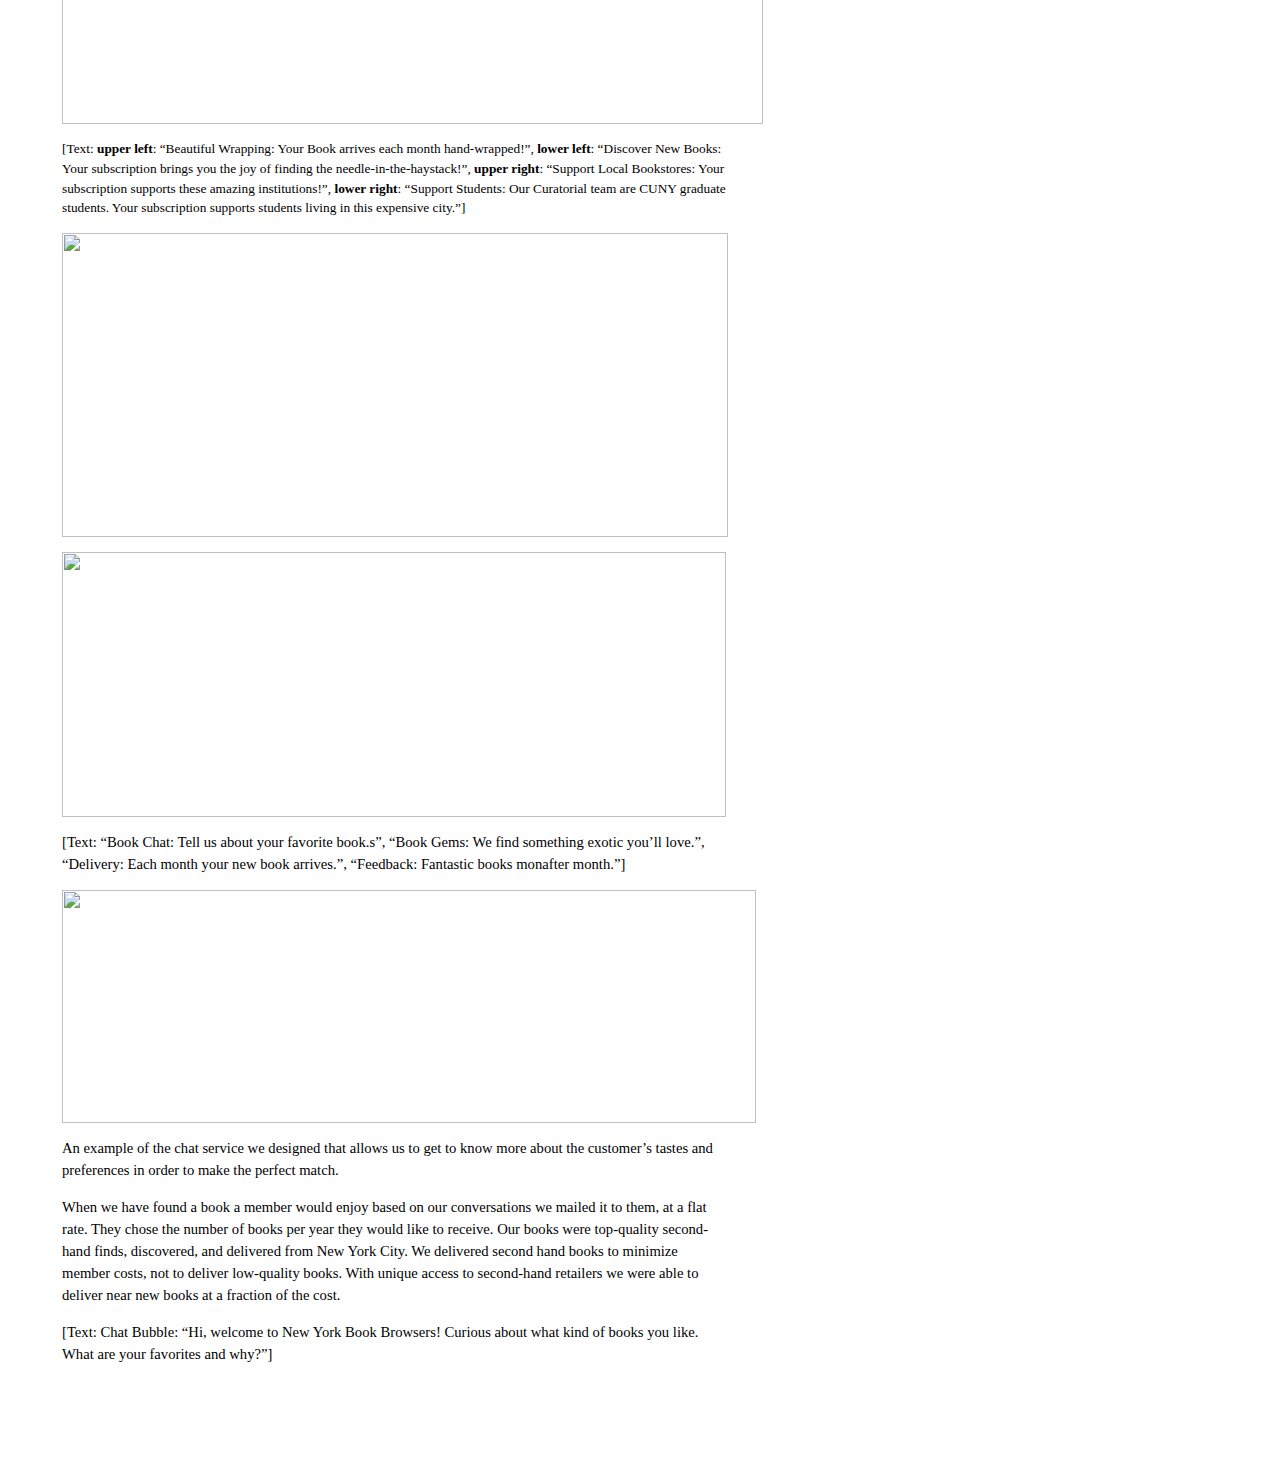
==== commit b7c0a984: "Update BookBrowsersNY.html" ====
--- a/BookBrowsersNY.html
+++ b/BookBrowsersNY.html
@@ -1,23 +1,2 @@
-<html><head><meta content="text/html; charset=UTF-8" http-equiv="content-type"><style type="text/css">ol{margin:0;padding:0}table td,table th{padding:0}.c8{padding-top:0pt;padding-bottom:16pt;line-height:1.5;page-break-after:avoid;orphans:2;widows:2;text-align:left;margin-right:-49.5pt}.c12{background-color:#ffffff;color:#222222;font-weight:400;text-decoration:none;vertical-align:baseline;font-size:11pt;font-family:"Times New Roman";font-style:normal}.c2{color:#000000;font-weight:400;text-decoration:none;vertical-align:baseline;font-size:11pt;font-family:"Times New Roman";font-style:normal}.c4{padding-top:0pt;padding-bottom:3pt;line-height:1.15;page-break-after:avoid;orphans:2;widows:2;text-align:left}.c14{color:#666666;font-weight:400;text-decoration:none;vertical-align:baseline;font-size:12pt;font-family:"Times New Roman";font-style:normal}.c1{padding-top:0pt;padding-bottom:0pt;line-height:1.15;orphans:2;widows:2;text-align:left;height:11pt}.c9{color:#000000;font-weight:400;text-decoration:none;vertical-align:baseline;font-size:11pt;font-family:"Arial";font-style:normal}.c5{color:#000000;font-weight:400;text-decoration:none;vertical-align:baseline;font-size:12pt;font-family:"Times New Roman";font-style:normal}.c0{padding-top:0pt;padding-bottom:0pt;line-height:1.5;orphans:2;widows:2;text-align:left}.c11{font-size:12pt;font-family:"Times New Roman";color:#000000;font-weight:400}.c10{color:#000000;text-decoration:none;vertical-align:baseline;font-style:normal}.c7{font-size:10pt;font-family:"Times New Roman";font-weight:700}.c6{font-size:10pt;font-family:"Times New Roman";font-weight:400}.c15{font-weight:400;font-size:18pt;font-family:"Times New Roman"}.c13{font-family:"Times New Roman";font-style:italic;font-weight:400}.c17{background-color:#ffffff;max-width:499.5pt;padding:72pt 72pt 72pt 40.5pt}.c16{font-weight:400;font-family:"Times New Roman"}.c3{height:11pt}.title{padding-top:0pt;color:#000000;font-size:26pt;padding-bottom:3pt;font-family:"Arial";line-height:1.15;page-break-after:avoid;orphans:2;widows:2;text-align:left}.subtitle{padding-top:0pt;color:#666666;font-size:15pt;padding-bottom:16pt;font-family:"Arial";line-height:1.15;page-break-after:avoid;orphans:2;widows:2;text-align:left}li{color:#000000;font-size:11pt;font-family:"Arial"}p{margin:0;color:#000000;font-size:11pt;font-family:"Arial"}h1{padding-top:20pt;color:#000000;font-size:20pt;padding-bottom:6pt;font-family:"Arial";line-height:1.15;page-break-after:avoid;orphans:2;widows:2;text-align:left}h2{padding-top:18pt;color:#000000;font-size:16pt;padding-bottom:6pt;font-family:"Arial";line-height:1.15;page-break-after:avoid;orphans:2;widows:2;text-align:left}h3{padding-top:16pt;color:#434343;font-size:14pt;padding-bottom:4pt;font-family:"Arial";line-height:1.15;page-break-after:avoid;orphans:2;widows:2;text-align:left}h4{padding-top:14pt;color:#666666;font-size:12pt;padding-bottom:4pt;font-family:"Arial";line-height:1.15;page-break-after:avoid;orphans:2;widows:2;text-align:left}h5{padding-top:12pt;color:#666666;font-size:11pt;padding-bottom:4pt;font-family:"Arial";line-height:1.15;page-break-after:avoid;orphans:2;widows:2;text-align:left}h6{padding-top:12pt;color:#666666;font-size:11pt;padding-bottom:4pt;font-family:"Arial";line-height:1.15;page-break-after:avoid;font-style:italic;orphans:2;widows:2;text-align:left}</style></head><body class="c17"><div><p class="c1"><span class="c9"></span></p></div><p class="c4 title" id="h.aa24vpp1d0eh"><span class="c10 c15">Katherine&rsquo;s Leisure Projects: </span></p><p class="c1"><span class="c9"></span></p><hr><p class="c1"><span class="c9"></span></p><p class="c1"><span class="c9"></span></p><p class="c8 subtitle" id="h.41r1s0sb2xm0"><span class="c11">New York Book Browsers - Website Design and Business Model </span></p><p class="c0"><span class="c16">In my first semester of graduate school, a colleague (a fellow mathematics graduate student at the Graduate Center) and I started a project called </span><span class="c13">Book Browsers</span><span class="c2">. It was intended to be a specialized curation service with the basic subscription model (similar to Book of the Month Club) dedicated to philosophy and mathematics texts. </span></p><p class="c0 c3"><span class="c2"></span></p><p class="c0"><span class="c2">The idea began with a couple of friends asking me to recommend a philosophy book or a secondary source that can supplement their understanding of a primary philosophical text. This is, of course, a task I gladly avail myself to. My thought process when choosing a book starts with their philosophical background -- this isn&rsquo;t necessarily about their academic knowledge but a general assessment of their personality in terms of what interests them and their goals.</span></p><p class="c0 c3"><span class="c2"></span></p><p class="c0"><span class="c16">&nbsp;People come to philosophy for a variety of reasons, whether it be for personal enrichment or as an extension to their academic studies in another field. I feel my book selections are unique because it does not shy away from subjects that are </span><span class="c12">interdisciplinarity and tries to choose texts that are not as well known by the public. The purpose of this is to encourage the reader to understand and interpret the text in multiple frameworks and to resuscitate &ldquo;hidden gems&rdquo; from obscurity (many philosophers are lesser-known because their work has not been translated to English or are unfortunately overshadowed by some of the bigger names). </span></p><p class="c0 c3"><span class="c2"></span></p><p class="c0"><span class="c16">&nbsp;For those who are new to philosophy, there may be some trepidation in knowing what topics they want to start with or what is of interest to them. There is also a misconception about philosophy and its relevance to the average person: philosophy is misconceived as a field that has lost its relevance in the modern world. The questions it poses are either unanswerable (therefore pointless to ask in the first place) or that they have already been answered by the illusion of objectivity reminiscent of 18th Century Enlightenment mentality (I am referring to the pitfalls of </span><span class="c13">Scientism </span><span class="c2">such as having pretensions to absolute Truth and what I would call unrelenting &ldquo;faith&rdquo; in something that is fallible and subject to revision rather than any disbelief in the scientific method or its results on my end).</span></p>
-<p>
-<p><p class="c0"><span class="c16"><p>New York Book Browsers hoped to augment the book discovery process with a curated book delivery service. Conversations are the natural place where debaters and intellectuals express their interests. Our process was to engage our members in discussions centered on the philosophical sciences, table our chats, and use these insights into member interests to mail them engaging works of literature or philosophy.</span></p>
 
-<p class="c2"><span class="c8"></span></p><p class="c4 c9"><span class="c0">When readers visit a bookstore it is often the books one should read that win out. New York Book Browsers offerd a unique way to find books by basing book recommendations off conversations with its members. I thought this approach would lead to new and diverse book selections. It was noted that my expertise is in the philosophical sciences, and all books were purchased second hand to keep costs low.</span></p> 
-  
-  <p class="c0 c3"><span class="c2"></span></p>
-  
-  <p class="c0"><span class="c7">Below are screenshots and corresponding text captions from the website when it was up and running!</span></p><p class="c0"><span style="overflow: hidden; display: inline-block; margin: 0.00px 0.00px; border: 0.00px solid #000000; transform: rotate(0.00rad) translateZ(0px); -webkit-transform: rotate(0.00rad) translateZ(0px); width: 671.00px; height: 353.50px;">
-  
-<img alt="" src="image1.jpg" style="width: 671.00px; height: 353.50px; margin-left: 0.00px; margin-top: 0.00px; transform: rotate(0.00rad) translateZ(0px); -webkit-transform: rotate(0.00rad) translateZ(0px);" title=""></span><span style="overflow: hidden; display: inline-block; margin: 0.00px 0.00px; border: 0.00px solid #000000; transform: rotate(0.00rad) translateZ(0px); -webkit-transform: rotate(0.00rad) translateZ(0px); width: 701.00px; height: 348.50px;">
-  
-
-<img alt="" src="image2.jpg" style="width: 701.00px; height: 348.50px; margin-left: 0.00px; margin-top: 0.00px; transform: rotate(0.00rad) translateZ(0px); -webkit-transform: rotate(0.00rad) translateZ(0px);" title=""></span></p><p class="c0 c3"><span class="c9"></span></p><p class="c0"><span class="c6">[Text: </span><span class="c7">upper left</span><span class="c6">: &ldquo;Beautiful Wrapping: Your Book arrives each month hand-wrapped!&rdquo;, </span><span class="c7">lower left</span><span class="c6">: &ldquo;Discover New Books: Your subscription brings you the joy of finding the needle-in-the-haystack!&rdquo;, </span><span class="c7">upper right</span><span class="c6">: &ldquo;Support Local Bookstores: Your subscription supports these amazing institutions!&rdquo;, </span><span class="c7">lower right</span><span class="c6 c10">: &ldquo;Support Students: Our Curatorial team are CUNY graduate students. Your subscription supports students living in this expensive city.&rdquo;]</span></p><p class="c0 c3"><span class="c5"></span></p><p class="c0"><span style="overflow: hidden; display: inline-block; margin: 0.00px 0.00px; border: 0.00px solid #000000; transform: rotate(0.00rad) translateZ(0px); -webkit-transform: rotate(0.00rad) translateZ(0px); width: 666.00px; height: 304.00px;">
-  
- <img alt="" src="image3.png" style="width: 666.00px; height: 304.00px; margin-left: 0.00px; margin-top: 0.00px; transform: rotate(0.00rad) translateZ(0px); -webkit-transform: rotate(0.00rad) translateZ(0px);" title=""></span></p><p class="c0 c3"><span class="c5"></span></p><p class="c0"><span style="overflow: hidden; display: inline-block; margin: 0.00px 0.00px; border: 0.00px solid #000000; transform: rotate(0.00rad) translateZ(0px); -webkit-transform: rotate(0.00rad) translateZ(0px); width: 663.50px; height: 205.00px;"><img alt="image" src="image4.png" style="width: 690.00px; height: 232.50px; margin-left: 0.00px; margin-top: 0.00px; transform: rotate(0.00rad) translateZ(0px); -webkit-transform: rotate(0.00rad) translateZ(0px);" title=""></span></p><p class="c0 c3"><span class="c9"></span></p><p class="c0"><span class="c2">[Text: &ldquo;Book Chat: Tell us about your favorite book.s&rdquo;, &ldquo;Book Gems: We find something exotic you&rsquo;ll love.&rdquo;, &ldquo;Delivery: Each month your new book arrives.&rdquo;, &ldquo;Feedback: Fantastic books month after month.&rdquo;]</span></p>
-<p>  
-<p>
- <p class="c0 c3"><span class="c9"></span></p><p class="c0"><span style="overflow: hidden; display: inline-block; margin: 0.00px 0.00px; border: 0.00px solid #000000; transform: rotate(0.00rad) translateZ(0px); -webkit-transform: rotate(0.00rad) translateZ(0px); width: 720.00px; height: 205.00px;"><img alt="" src="image5.png" style="width: 694.00px; height: 232.50px; margin-left: 0.00px; margin-top: 0.00px; transform: rotate(0.00rad) translateZ(0px); -webkit-transform: rotate(0.00rad) translateZ(0px);" title=""></span></p><p class="c0"><span class="c2">An example of the chat service we designed that allowed us to get to know more about the customer&rsquo;s tastes and preferences in order to make the perfect match. This proprietary chat technology allowed members to engage directly with curators. We would ask questions, discuss member interests, and visit second-hand retailers in New York on their behalf.</span></p>
-<p><p class="c2"><span class="c0"></span></p><p class="c4"><span class="c5 c16">When we have found a book a member would enjoy based on our conversations we mailed it to them, at a flat rate. They chose the number of books per year they would like to receive. Our books were top-quality second-hand finds, discovered, and delivered from New York City. We delivered second hand books to minimize member costs, not to deliver low-quality books. With unique access to second-hand retailers we were able to deliver near new books at a fraction of the cost.</p></span></p>
-  
- 
-<p class="c0 c3"><span class="c2"></span></p><p class="c0"><span class="c2">[Text: Chat Bubble: &ldquo;Hi, welcome to New York Book Browsers! Curious about what kind of books you like. What are your favorites and why?&rdquo;] </span></p></body></html>
+<html><head><meta content="text/html; charset=UTF-8" http-equiv="content-type"><style type="text/css">ol{margin:0;padding:0}table td,table th{padding:0}.c17{padding-top:0pt;padding-bottom:16pt;line-height:1.5;page-break-after:avoid;orphans:2;widows:2;text-align:left;margin-right:-49.5pt}.c2{padding-top:0pt;padding-bottom:3pt;line-height:1.15;page-break-after:avoid;orphans:2;widows:2;text-align:left}.c15{color:#000000;font-weight:700;text-decoration:none;vertical-align:baseline;font-size:11pt;font-family:"Times New Roman";font-style:normal}.c5{padding-top:0pt;padding-bottom:0pt;line-height:1.5;orphans:2;widows:2;text-align:left;height:11pt}.c3{color:#000000;font-weight:400;text-decoration:none;vertical-align:baseline;font-size:12pt;font-family:"Times New Roman";font-style:normal}.c0{color:#000000;font-weight:400;text-decoration:none;vertical-align:baseline;font-size:11pt;font-family:"Arial";font-style:normal}.c4{padding-top:0pt;padding-bottom:0pt;line-height:1.15;orphans:2;widows:2;text-align:left;height:11pt}.c1{color:#000000;font-weight:400;text-decoration:none;vertical-align:baseline;font-size:11pt;font-family:"Times New Roman";font-style:normal}.c9{border-top-width:0pt;border-bottom-color:null;border-top-style:solid;border-bottom-width:0pt;border-top-color:null;border-bottom-style:solid}.c8{padding-top:0pt;padding-bottom:0pt;line-height:1.5;orphans:2;widows:2;text-align:left}.c20{color:#666666;text-decoration:none;vertical-align:baseline;font-size:12pt;font-style:normal}.c16{color:#222222;text-decoration:none;vertical-align:baseline;font-size:11pt;font-style:normal}.c18{color:#000000;text-decoration:none;vertical-align:baseline;font-size:18pt;font-style:normal}.c7{font-size:12pt;font-family:"Times New Roman";color:#000000;font-weight:400}.c19{color:#000000;text-decoration:none;vertical-align:baseline;font-style:normal}.c12{background-color:#ffffff;max-width:499.5pt;padding:72pt 72pt 72pt 40.5pt}.c6{font-family:"Times New Roman";font-style:italic;font-weight:400}.c14{font-size:10pt;font-family:"Times New Roman";font-weight:700}.c10{font-size:10pt;font-family:"Times New Roman";font-weight:400}.c11{font-weight:400;font-family:"Times New Roman"}.c13{background-color:#ffffff}.title{padding-top:0pt;color:#000000;font-size:26pt;padding-bottom:3pt;font-family:"Arial";line-height:1.15;page-break-after:avoid;orphans:2;widows:2;text-align:left}.subtitle{padding-top:0pt;color:#666666;font-size:15pt;padding-bottom:16pt;font-family:"Arial";line-height:1.15;page-break-after:avoid;orphans:2;widows:2;text-align:left}li{color:#000000;font-size:11pt;font-family:"Arial"}p{margin:0;color:#000000;font-size:11pt;font-family:"Arial"}h1{padding-top:20pt;color:#000000;font-size:20pt;padding-bottom:6pt;font-family:"Arial";line-height:1.15;page-break-after:avoid;orphans:2;widows:2;text-align:left}h2{padding-top:18pt;color:#000000;font-size:16pt;padding-bottom:6pt;font-family:"Arial";line-height:1.15;page-break-after:avoid;orphans:2;widows:2;text-align:left}h3{padding-top:16pt;color:#434343;font-size:14pt;padding-bottom:4pt;font-family:"Arial";line-height:1.15;page-break-after:avoid;orphans:2;widows:2;text-align:left}h4{padding-top:14pt;color:#666666;font-size:12pt;padding-bottom:4pt;font-family:"Arial";line-height:1.15;page-break-after:avoid;orphans:2;widows:2;text-align:left}h5{padding-top:12pt;color:#666666;font-size:11pt;padding-bottom:4pt;font-family:"Arial";line-height:1.15;page-break-after:avoid;orphans:2;widows:2;text-align:left}h6{padding-top:12pt;color:#666666;font-size:11pt;padding-bottom:4pt;font-family:"Arial";line-height:1.15;page-break-after:avoid;font-style:italic;orphans:2;widows:2;text-align:left}</style></head><body class="c12"><div><p class="c4"><span class="c0"></span></p></div><p class="c2 title" id="h.aa24vpp1d0eh"><span class="c11 c18">Katherine&rsquo;s Leisure Projects: </span></p><p class="c4"><span class="c0"></span></p><hr><p class="c4"><span class="c0"></span></p><p class="c4"><span class="c0"></span></p><p class="c17 subtitle" id="h.41r1s0sb2xm0"><span class="c7">New York Book Browsers - Website Design and Business Model </span></p><p class="c8"><span class="c11">In my first semester of graduate school, a colleague (a fellow mathematics graduate student at the Graduate Center) and I started a project called </span><span class="c6">Book Browsers</span><span class="c1">. It was intended to be a specialized curation service with the basic subscription model (similar to Book of the Month Club) dedicated to philosophy and mathematics texts. </span></p><p class="c5"><span class="c1"></span></p><p class="c8"><span class="c1">The idea began with a couple of friends asking me to recommend a philosophy book or a secondary source that can supplement their understanding of a primary philosophical text. This is, of course, a task I gladly avail myself to. My thought process when choosing a book starts with their philosophical background -- this isn&rsquo;t necessarily about their academic knowledge but a general assessment of their personality in terms of what interests them and their goals.</span></p><p class="c5"><span class="c1"></span></p><p class="c8"><span class="c11">&nbsp;People come to philosophy for a variety of reasons, whether it be for personal enrichment or as an extension to their academic studies in another field. I feel my book selections are unique because it does not shy away from subjects that are </span><span class="c11 c13 c16">interdisciplinarity and tries to choose texts that are not as well known by the public. The purpose of this is to encourage the reader to understand and interpret the text in multiple frameworks and to resuscitate &ldquo;hidden gems&rdquo; from obscurity (many philosophers are lesser-known because their work has not been translated to English or are unfortunately overshadowed by some of the bigger names). </span></p><p class="c5"><span class="c1"></span></p><p class="c8"><span class="c11">&nbsp;For those who are new to philosophy, there may be some trepidation in knowing what topics they want to start with or what is of interest to them. There is also a misconception about philosophy and its relevance to the average person: philosophy is misconceived as a field that has lost its relevance in the modern world. The questions it poses are either unanswerable (therefore pointless to ask in the first place) or that they have already been answered by the illusion of objectivity reminiscent of 18th Century Enlightenment mentality (I am referring to the pitfalls of </span><span class="c6">Scientism </span><span class="c1">such as having pretensions to absolute Truth and what I would call unrelenting &ldquo;faith&rdquo; in something that is fallible and subject to revision rather than any disbelief in the scientific method or its results on my end).</span></p><p class="c5"><span class="c1"></span></p><p class="c8"><span class="c1">New York Book Browsers hoped to augment the book discovery process with a curated book delivery service. Conversations are the natural place where debaters and intellectuals express their interests. Our process was to engage our members in discussions centered on the philosophical sciences, table our chats, and use these insights into member interests to mail them engaging works of literature or philosophy.</span></p><p class="c5"><span class="c1"></span></p><p class="c8 c9"><span class="c1">When readers visit a bookstore it is often the books one should read that win out. New York Book Browsers offered a unique way to find books by basing book recommendations off conversations with its members. I thought this approach would lead to new and diverse book selections. It was noted that my expertise is in the philosophical sciences, and all the books were purchased second hand to keep costs low.</span></p><p class="c5"><span class="c1"></span></p><p class="c8"><span class="c15">Below are screenshots and corresponding text captions from the website when it was up and running!</span></p><p class="c8"><span style="overflow: hidden; display: inline-block; margin: 0.00px 0.00px; border: 0.00px solid #000000; transform: rotate(0.00rad) translateZ(0px); -webkit-transform: rotate(0.00rad) translateZ(0px); width: 671.00px; height: 353.50px;"><img alt="" src="master/image2.jpg" style="width: 671.00px; height: 353.50px; margin-left: 0.00px; margin-top: 0.00px; transform: rotate(0.00rad) translateZ(0px); -webkit-transform: rotate(0.00rad) translateZ(0px);" title=""></span><span style="overflow: hidden; display: inline-block; margin: 0.00px 0.00px; border: 0.00px solid #000000; transform: rotate(0.00rad) translateZ(0px); -webkit-transform: rotate(0.00rad) translateZ(0px); width: 701.00px; height: 348.50px;"><img alt="" src="master/image1.jpg" style="width: 701.00px; height: 348.50px; margin-left: 0.00px; margin-top: 0.00px; transform: rotate(0.00rad) translateZ(0px); -webkit-transform: rotate(0.00rad) translateZ(0px);" title=""></span></p><p class="c5"><span class="c0"></span></p><p class="c8"><span class="c10">[Text: </span><span class="c14">upper left</span><span class="c10">: &ldquo;Beautiful Wrapping: Your Book arrives each month hand-wrapped!&rdquo;, </span><span class="c14">lower left</span><span class="c10">: &ldquo;Discover New Books: Your subscription brings you the joy of finding the needle-in-the-haystack!&rdquo;, </span><span class="c14">upper right</span><span class="c10">: &ldquo;Support Local Bookstores: Your subscription supports these amazing institutions!&rdquo;, </span><span class="c14">lower right</span><span class="c10 c19">: &ldquo;Support Students: Our Curatorial team are CUNY graduate students. Your subscription supports students living in this expensive city.&rdquo;]</span></p><p class="c5"><span class="c3"></span></p><p class="c8"><span style="overflow: hidden; display: inline-block; margin: 0.00px 0.00px; border: 0.00px solid #000000; transform: rotate(0.00rad) translateZ(0px); -webkit-transform: rotate(0.00rad) translateZ(0px); width: 666.00px; height: 304.00px;"><img alt="" src="master/image5.png" style="width: 666.00px; height: 304.00px; margin-left: 0.00px; margin-top: 0.00px; transform: rotate(0.00rad) translateZ(0px); -webkit-transform: rotate(0.00rad) translateZ(0px);" title=""></span></p><p class="c5"><span class="c3"></span></p><p class="c8"><span style="overflow: hidden; display: inline-block; margin: 0.00px 0.00px; border: 0.00px solid #000000; transform: rotate(0.00rad) translateZ(0px); -webkit-transform: rotate(0.00rad) translateZ(0px); width: 663.50px; height: 265.00px;"><img alt="" src="master/image3.png" style="width: 663.50px; height: 265.00px; margin-left: 0.00px; margin-top: 0.00px; transform: rotate(0.00rad) translateZ(0px); -webkit-transform: rotate(0.00rad) translateZ(0px);" title=""></span></p><p class="c5"><span class="c0"></span></p><p class="c8"><span class="c1">[Text: &ldquo;Book Chat: Tell us about your favorite book.s&rdquo;, &ldquo;Book Gems: We find something exotic you&rsquo;ll love.&rdquo;, &ldquo;Delivery: Each month your new book arrives.&rdquo;, &ldquo;Feedback: Fantastic books monafter month.&rdquo;]</span></p><p class="c5"><span class="c0"></span></p><p class="c8"><span style="overflow: hidden; display: inline-block; margin: 0.00px 0.00px; border: 0.00px solid #000000; transform: rotate(0.00rad) translateZ(0px); -webkit-transform: rotate(0.00rad) translateZ(0px); width: 694.00px; height: 232.50px;"><img alt="" src="master/image4.png" style="width: 694.00px; height: 232.50px; margin-left: 0.00px; margin-top: 0.00px; transform: rotate(0.00rad) translateZ(0px); -webkit-transform: rotate(0.00rad) translateZ(0px);" title=""></span></p><p class="c5"><span class="c1"></span></p><p class="c8"><span class="c1">An example of the chat service we designed that allows us to get to know more about the customer&rsquo;s tastes and preferences in order to make the perfect match. </span></p><p class="c5"><span class="c1"></span></p><p class="c8"><span class="c11 c13">When we have found a book a member would enjoy based on our conversations we mailed it to them, at a flat rate. They chose the number of books per year they would like to receive. Our books were top-quality second-hand finds, discovered, and delivered from New York City. We delivered second hand books to minimize member costs, not to deliver low-quality books. With unique access to second-hand retailers we were able to deliver near new books at a fraction of the cost.</span></p><p class="c5"><span class="c1"></span></p><p class="c8"><span class="c1">[Text: Chat Bubble: &ldquo;Hi, welcome to New York Book Browsers! Curious about what kind of books you like. What are your favorites and why?&rdquo;] </span></p></body></html>
